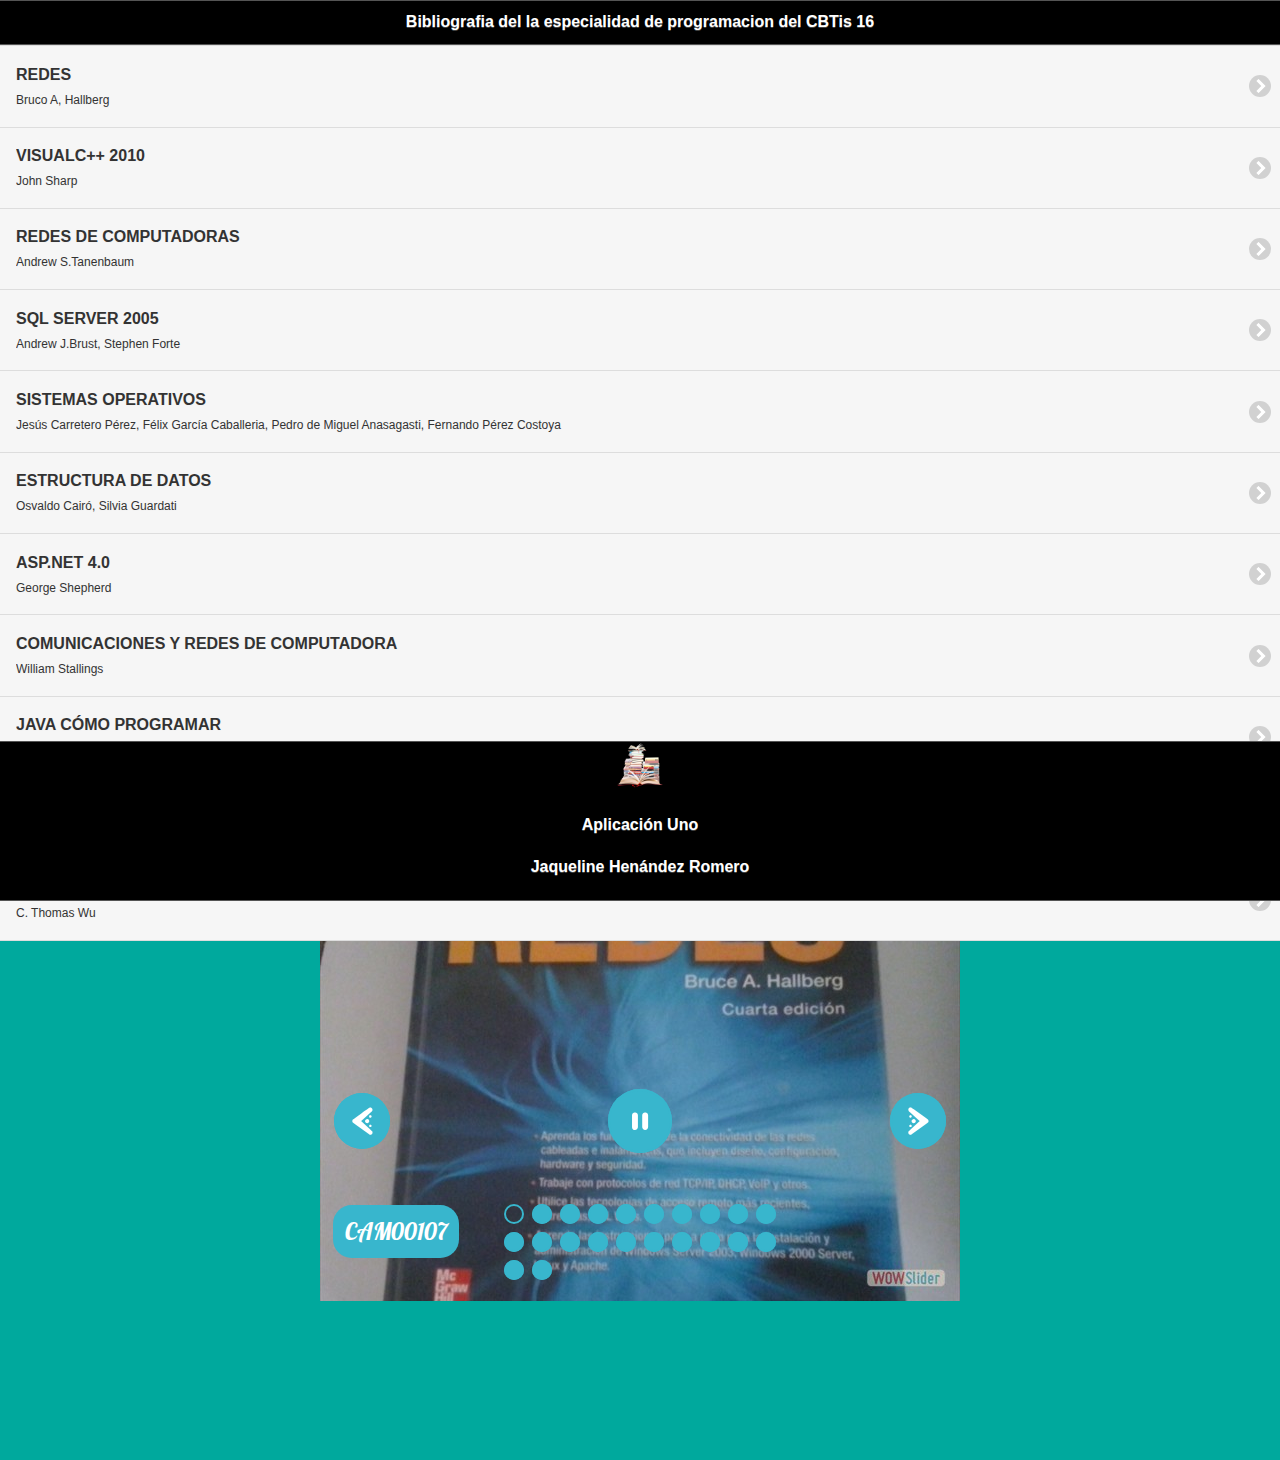
==== index.html @ 14a3d4c4 "subida1" ====
<!doctype html>
<html>
<head>
<meta charset="utf-8">
<title>Primera aplicación móvil</title>

  <!--grupo CSS-->
  <link rel="stylesheet" href="css/app3-tema.min.css">
  <link rel="stylesheet" href="css/jquery.mobile.icons-1.4.5.min.css"/>
  <link rel="stylesheet" href="css/jquery.mobile.structure-1.4.5.min.css"/>
  <!--grupo JavaScript-->
  <script src="js/jquery-1.11.2.min.js"></script>
  <script src="js/jquery.mobile-1.4.5.min.js"></script>
  <script src="js/acciones.is"></script>
  <script src="phonegap.js"></script>
  <script type="text/javascript">
function MM_swapImgRestore() { //v3.0
  var i,x,a=document.MM_sr; for(i=0;a&&i<a.length&&(x=a[i])&&x.oSrc;i++) x.src=x.oSrc;
}
function MM_preloadImages() { //v3.0
  var d=document; if(d.images){ if(!d.MM_p) d.MM_p=new Array();
    var i,j=d.MM_p.length,a=MM_preloadImages.arguments; for(i=0; i<a.length; i++)
    if (a[i].indexOf("#")!=0){ d.MM_p[j]=new Image; d.MM_p[j++].src=a[i];}}
}

function MM_findObj(n, d) { //v4.01
  var p,i,x;  if(!d) d=document; if((p=n.indexOf("?"))>0&&parent.frames.length) {
    d=parent.frames[n.substring(p+1)].document; n=n.substring(0,p);}
  if(!(x=d[n])&&d.all) x=d.all[n]; for (i=0;!x&&i<d.forms.length;i++) x=d.forms[i][n];
  for(i=0;!x&&d.layers&&i<d.layers.length;i++) x=MM_findObj(n,d.layers[i].document);
  if(!x && d.getElementById) x=d.getElementById(n); return x;
}

function MM_swapImage() { //v3.0
  var i,j=0,x,a=MM_swapImage.arguments; document.MM_sr=new Array; for(i=0;i<(a.length-2);i+=3)
   if ((x=MM_findObj(a[i]))!=null){document.MM_sr[j++]=x; if(!x.oSrc) x.oSrc=x.src; x.src=a[i+2];}
}
  </script>
  <!-- Start WOWSlider.com HEAD section -->
<link rel="stylesheet" type="text/css" href="engine1/style.css" />
<script type="text/javascript" src="engine1/jquery.js"></script>
<!-- End WOWSlider.com HEAD section -->
</head>

<body onLoad="MM_preloadImages('imagenes/CAM00130.jpg','imagenes/CAM00127.jpg','imagenes/CAM00129.jpg','imagenes/CAM00128.jpg','imagenes/CAM00125.jpg','imagenes/CAM00124.jpg','imagenes/CAM00119.jpg','imagenes/CAM00118.jpg','imagenes/CAM00121.jpg','imagenes/CAM00123.jpg','imagenes/CAM00120.jpg')">

   <div data-role="page" id="Principal" data-theme="a">
      <div data-role="header" data-add-back-btn="true"   data-back-btn-theme="b">
        <h1>Bibliografia del la especialidad de programacion del CBTis 16</h1>
      </div>
       <div>
       <ul data-role="listview"  data-theme="b" class="ui-listview ui-group-theme-b">
       <li class="ui-first-child  ui-last-child">
         <a href="#pagina1" class="ui-btn ui-btn-icon-right ui-icon-carat-r">
            <h2> REDES</h2>
            <p>Bruco A, Hallberg</p>
         </a>
         </li>                      
          <li class="ui-first-child ui-last-child">
           <a href="#pagina2" class="ui-btn ui-btn-icon-right ui-icon-carat-r">
             <h2>VISUALC++  2010</h2>
             <p>John Sharp</p>
           </a>
          </li>
          <li class="ui-first-child ui-last-child">
          <a href="#pagina3" class="ui-btn ui-btn-icon-right ui-icon-carat-r">
             <h2>REDES DE COMPUTADORAS</h2>
             <p>Andrew S.Tanenbaum</p>                                                                 
                                                                                                               </a>
          </li>
          <li class="ui-first-child ui-last-child">
           <a href="#pagina4" class="ui-btn ui-btn-icon-right ui-icon-carat-r">
             <h2>SQL SERVER 2005</h2>
             <p>Andrew J.Brust, Stephen Forte</p>
           </a>
          </li>
          <li class="ui-first-child ui-last-child">
           <a href="#pagina5" class="ui-btn ui-btn-icon-right ui-icon-carat-r">
             <h2>SISTEMAS OPERATIVOS</h2>
             <p>Jesús Carretero Pérez, Félix García Caballeria, Pedro de Miguel Anasagasti, Fernando Pérez Costoya</p>
           </a>
          </li>
          <li class="ui-first-child  ui-last-child">
         <a href="#pagina6" class="ui-btn ui-btn-icon-right ui-icon-carat-r">
            <h2>ESTRUCTURA DE DATOS</h2>
            <p>Osvaldo Cairó, Silvia Guardati</p>
          </a>
          <li class="ui-first-child  ui-last-child">
         <a href="#pagina7" class="ui-btn ui-btn-icon-right ui-icon-carat-r">
            <h2>ASP.NET 4.0</h2>
            <p>George Shepherd</p>
          </a>
          <li class="ui-first-child  ui-last-child">
         <a href="#pagina8" class="ui-btn ui-btn-icon-right ui-icon-carat-r">
            <h2>COMUNICACIONES Y REDES DE COMPUTADORA</h2>
            <p>William Stallings</p>
          </a>
          <li class="ui-first-child  ui-last-child">
         <a href="#pagina9" class="ui-btn ui-btn-icon-right ui-icon-carat-r">
            <h2>JAVA CÓMO PROGRAMAR</h2>
            <p>&nbsp;</p>
          </a>
          <li class="ui-first-child  ui-last-child">
         <a href="#pagina10" class="ui-btn ui-btn-icon-right ui-icon-carat-r">
            <h2>MANTENIMIENTO Y REPARACIÓN DE COMPUTADORA</h2>
            <p>&nbsp;</p>
          </a>
          <li class="ui-first-child  ui-last-child">
         <a href="#pagina11" class="ui-btn ui-btn-icon-right ui-icon-carat-r">
            <h2>PROGRAMACIÓN EN JAVA</h2>
            <p>C. Thomas Wu</p>
          </a>
         </ul>  
     </div>
     <div>
     <!-- Start WOWSlider.com BODY section -->
<div id="wowslider-container1">
<div class="ws_images"><ul>
		<li><img src="data1/images/cam00107.jpg" alt="CAM00107" title="CAM00107" id="wows1_0"/></li>
		<li><img src="data1/images/cam00130.jpg" alt="CAM00130" title="CAM00130" id="wows1_1"/></li>
		<li><img src="data1/images/cam00108.jpg" alt="CAM00108" title="CAM00108" id="wows1_2"/></li>
		<li><img src="data1/images/cam00127.jpg" alt="CAM00127" title="CAM00127" id="wows1_3"/></li>
		<li><img src="data1/images/cam00109.jpg" alt="CAM00109" title="CAM00109" id="wows1_4"/></li>
		<li><img src="data1/images/cam00129.jpg" alt="CAM00129" title="CAM00129" id="wows1_5"/></li>
		<li><img src="data1/images/cam00110.jpg" alt="CAM00110" title="CAM00110" id="wows1_6"/></li>
		<li><img src="data1/images/cam00128.jpg" alt="CAM00128" title="CAM00128" id="wows1_7"/></li>
		<li><img src="data1/images/cam00111.jpg" alt="CAM00111" title="CAM00111" id="wows1_8"/></li>
		<li><img src="data1/images/cam00125.jpg" alt="CAM00125" title="CAM00125" id="wows1_9"/></li>
		<li><img src="data1/images/cam00112.jpg" alt="CAM00112" title="CAM00112" id="wows1_10"/></li>
		<li><img src="data1/images/cam00119.jpg" alt="CAM00119" title="CAM00119" id="wows1_11"/></li>
		<li><img src="data1/images/cam00113.jpg" alt="CAM00113" title="CAM00113" id="wows1_12"/></li>
		<li><img src="data1/images/cam00124.jpg" alt="CAM00124" title="CAM00124" id="wows1_13"/></li>
		<li><img src="data1/images/cam00114.jpg" alt="CAM00114" title="CAM00114" id="wows1_14"/></li>
		<li><img src="data1/images/cam00120.jpg" alt="CAM00120" title="CAM00120" id="wows1_15"/></li>
		<li><img src="data1/images/cam00115.jpg" alt="CAM00115" title="CAM00115" id="wows1_16"/></li>
		<li><img src="data1/images/cam00118.jpg" alt="CAM00118" title="CAM00118" id="wows1_17"/></li>
		<li><img src="data1/images/cam00116.jpg" alt="CAM00116" title="CAM00116" id="wows1_18"/></li>
		<li><img src="data1/images/cam00121.jpg" alt="CAM00121" title="CAM00121" id="wows1_19"/></li>
		<li><a href="http://wowslider.com"><img src="data1/images/cam00117.jpg" alt="wowslider" title="CAM00117" id="wows1_20"/></a></li>
		<li><img src="data1/images/cam00123.jpg" alt="CAM00123" title="CAM00123" id="wows1_21"/></li>
	</ul></div>
	<div class="ws_bullets"><div>
		<a href="#" title="CAM00107"><span><img src="data1/tooltips/cam00107.jpg" alt="CAM00107"/>1</span></a>
		<a href="#" title="CAM00130"><span><img src="data1/tooltips/cam00130.jpg" alt="CAM00130"/>2</span></a>
		<a href="#" title="CAM00108"><span><img src="data1/tooltips/cam00108.jpg" alt="CAM00108"/>3</span></a>
		<a href="#" title="CAM00127"><span><img src="data1/tooltips/cam00127.jpg" alt="CAM00127"/>4</span></a>
		<a href="#" title="CAM00109"><span><img src="data1/tooltips/cam00109.jpg" alt="CAM00109"/>5</span></a>
		<a href="#" title="CAM00129"><span><img src="data1/tooltips/cam00129.jpg" alt="CAM00129"/>6</span></a>
		<a href="#" title="CAM00110"><span><img src="data1/tooltips/cam00110.jpg" alt="CAM00110"/>7</span></a>
		<a href="#" title="CAM00128"><span><img src="data1/tooltips/cam00128.jpg" alt="CAM00128"/>8</span></a>
		<a href="#" title="CAM00111"><span><img src="data1/tooltips/cam00111.jpg" alt="CAM00111"/>9</span></a>
		<a href="#" title="CAM00125"><span><img src="data1/tooltips/cam00125.jpg" alt="CAM00125"/>10</span></a>
		<a href="#" title="CAM00112"><span><img src="data1/tooltips/cam00112.jpg" alt="CAM00112"/>11</span></a>
		<a href="#" title="CAM00119"><span><img src="data1/tooltips/cam00119.jpg" alt="CAM00119"/>12</span></a>
		<a href="#" title="CAM00113"><span><img src="data1/tooltips/cam00113.jpg" alt="CAM00113"/>13</span></a>
		<a href="#" title="CAM00124"><span><img src="data1/tooltips/cam00124.jpg" alt="CAM00124"/>14</span></a>
		<a href="#" title="CAM00114"><span><img src="data1/tooltips/cam00114.jpg" alt="CAM00114"/>15</span></a>
		<a href="#" title="CAM00120"><span><img src="data1/tooltips/cam00120.jpg" alt="CAM00120"/>16</span></a>
		<a href="#" title="CAM00115"><span><img src="data1/tooltips/cam00115.jpg" alt="CAM00115"/>17</span></a>
		<a href="#" title="CAM00118"><span><img src="data1/tooltips/cam00118.jpg" alt="CAM00118"/>18</span></a>
		<a href="#" title="CAM00116"><span><img src="data1/tooltips/cam00116.jpg" alt="CAM00116"/>19</span></a>
		<a href="#" title="CAM00121"><span><img src="data1/tooltips/cam00121.jpg" alt="CAM00121"/>20</span></a>
		<a href="#" title="CAM00117"><span><img src="data1/tooltips/cam00117.jpg" alt="CAM00117"/>21</span></a>
		<a href="#" title="CAM00123"><span><img src="data1/tooltips/cam00123.jpg" alt="CAM00123"/>22</span></a>
	</div></div><div class="ws_script" style="position:absolute;left:-99%"><a href="http://wowslider.net">jquery slideshow</a> by WOWSlider.com v8.7</div>
<div class="ws_shadow"></div>
</div>	
<script type="text/javascript" src="engine1/wowslider.js"></script>
<script type="text/javascript" src="engine1/script.js"></script>
<!-- End WOWSlider.com BODY section -->
     </div>   
        <div data-role="footer" align="center" data-theme="a" data-position="fixed">
        <div>
           <img src="imagenes/logo.png" width="46" height="46">
        </div>
        <div>
           <h4> Aplicación Uno</h4>
           <H4> Jaqueline Henández Romero </H4>
        </div>
      </div>
</div>
<div data-role="page" id="pagina1" data-add-back-btn="true" data-theme="a">
        <div data-role="header" data-add-back-btn="true" data-back-btn-text="Regresar" data-add-back-btn-theme="b">
           <h1>LIBRO</h1>
        </div>
        <div data-role="content" align="center">
               <div data-role="main" class="ui-content"> 
      <div data-role="collapsible" data-content-theme="false">
        <h1>fundamentos de redes</h1>
        <div>
        <div>
             <blockquote>
               <p>
                 <a href="https://www.google.com.mx/url?sa=t&rct=j&q=&esrc=s&source=web&cd=1&cad=rja&uact=8&ved=0ahUKEwjZ97uI3ZDTAhWGKCYKHa1YB4wQFggaMAA&url=http%3A%2F%2Fcetis147.edu.mx%2Fmoodle3%2Fpluginfile.php%2F89%2Fmod_folder%2Fcontent%2F0%2FFundamentos%2520de%2520Redes.pdf%3Fforcedownload%3D1&usg=AFQjCNENh9RfuArMz8JcxTJky2XAH49J9A&bvm=bv.152174688,bs.1,d.eWE" target="self"><h1>descargar</h1></a>
               </p>
             </blockquote>
           </div>
            <div>
             <blockquote>
               <p>
                 <a href="https://www.casadellibro.com/libro-fundamentos-de-redes/9789701058961/1108282" target="self"><h1>comprarlo</h1></a>
               </p>
             </blockquote>
           </div>
           
          <center><a href="#" onMouseOut="MM_swapImgRestore()" onMouseOver="MM_swapImage('Image6','','imagenes/CAM00130.jpg',1)"><img src="imagenes/CAM00107.jpg" width="32%" height="41%" id="Image6"></a></center> </div>
         </div>
       </div>
      </div>
      <div>
        <p>Parte I<br>
          Fundamentos de la conectividad de redes<br>
          ▼ 1 El  negocio de la conectividad . . . . . . . . . . . . . . . . . . . . . . . . . .  . . . . . . 3<br>
          Conectividad de redes:<br>
          la perspectiva  corporativa ............................... 4<br>
          ¿Qué necesita su compañía? ........................... 4<br>
          Puestos de trabajo en la conectividad de las redes  .............. 6<br>
          Administrador de red ................................ 6<br>
          Ingeniero de redes .................................. 7<br>
          Arquitecto/diseñador de red .......................... 7<br>
          Otros puestos de trabajo relacionados con las redes ........  7<br>
          Ley Sarbanes-Oxley de 2002 ............................... 8<br>
          Resumen del capítulo .................................... 9<br>
          PRELIMINARES.indd ix 6/13/06 10:02:34 PM<br>
          Fundamentos de redes x<br>
          ▼ 2  Presentación de las bases . . . . . . . . .  . . . . . . . . . . . . . . . . . . . . . . . . . . . . . . 11<br>
          Bits, nibbles y bytes . . . . . . . . . . . . . . . . . . .  . . . . . . . . . . . . . . . . . . . . . . . 12<br>
          Comprensión de los números binarios . . . . . . . . . . . .  . . . . . . . . . . . 12<br>
          Otros sistemas de numeración importantes . . . . . . . . . .  . . . . . . . . 14<br>
          Terminología básica para describir las velocidades<br>
          en la conectividad de  redes . . . . . . . . . . . . . . . . . . . . . . . . . . . . . . . . 15<br>
          Resumen de capítulo . . . . . . . . . . . . . . . . . . . .  . . . . . . . . . . . . . . . . . . . . 16<br>
          ▼ 3 La  conectividad de redes ....................................... 17<br>
          Conociendo los tipos de relaciones entre las redes . . . . .  . . . . . . . . . . . . 18<br>
          Relaciones en una red de igual a igual . . . . . . . . . . .  . . . . . . . . . . . 18<br>
          Relaciones de red cliente/servidor . . . . . . . . . . . . .  . . . . . . . . . . . . 19<br>
          Comparación de las redes de igual a igual y las  cliente/servidor . . 20<br>
          Características de las redes . . . . . . . . . . . . . . . .  . . . . . . . . . . . . . . . . . . . 23<br>
          Compartición de archivos . . . . . . . . . . . . . . . . . .  . . . . . . . . . . . . . . 23<br>
          Compartición de impresoras . . . . . . . . . . . . . . . . .  . . . . . . . . . . . . 24<br>
          Servicios de aplicación . . . . . . . . . . . . . . . . . .  . . . . . . . . . . . . . . . . 25<br>
          Correo electrónico . . . . . . . . . . . . . . . . . . . . .  . . . . . . . . . . . . . . . . 25<br>
          Acceso remoto . . . . . . . . . . . . . . . . . . . . . . .  . . . . . . . . . . . . . . . . . 26<br>
          Redes de área amplia . . . . . . . . . . . . . . . . . . . .  . . . . . . . . . . . . . . . 27<br>
          Internet e intranet . . . . . . . . . . . . . . . . . . . .  . . . . . . . . . . . . . . . . . . 27<br>
          Seguridad de la red . . . . . . . . . . . . . . . . . . . .  . . . . . . . . . . . . . . . . . 28<br>
          El modelo de interconexión OSI . . . . . . . . . . . . . . .  . . . . . . . . . . . . . . . . 28<br>
          Capa física . . . . . . . . . . . . . . . . . . . . . . . .  . . . . . . . . . . . . . . . . . . . 30<br>
          Capa de enlace de datos . . . . . . . . . . . . . . . . . .  . . . . . . . . . . . . . . . 30<br>
          Capa de red . . . . . . . . . . . . . . . . . . . . . . . .  . . . . . . . . . . . . . . . . . . 30<br>
          Capa de transporte . . . . . . . . . . . . . . . . . . . . .  . . . . . . . . . . . . . . . . 31<br>
          Capa de sesión . . . . . . . . . . . . . . . . . . . . . . .  . . . . . . . . . . . . . . . . . 31<br>
          Capa de presentación . . . . . . . . . . . . . . . . . . . .  . . . . . . . . . . . . . . . 31<br>
          Capa de aplicación . . . . . . . . . . . . . . . . . . . . .  . . . . . . . . . . . . . . . . 31<br>
          Cómo viajan los datos a través<br>
          de las capas del  modelo OSI . . . . . . . . . . . . . . . . . . . . . . . . . . . . 32<br>
          Componentes de hardware de la red . . . . . . . . . . . . .  . . . . . . . . . . . . . . 32<br>
          Servidores . . . . . . . . . . . . . . . . . . . . . . . . .  . . . . . . . . . . . . . . . . . . . 32<br>
          Concentradores, ruteadores y switches . . . . . . . . . . .  . . . . . . . . . . 33<br>
          Plantas de cable y de cableado . . . . . . . . . . . . . . .  . . . . . . . . . . . . . 35<br>
          Hardware de las estaciones de trabajo . . . . . . . . . . .  . . . . . . . . . . . 36<br>
          Resumen del capítulo . . . . . . . . . . . . . . . . . . . .  . . . . . . . . . . . . . . . . . . . 37<br>
          ▼ 4  Cableado de las redes ......................................... 39<br>
          Topologías del cableado . . . . . . . . . . . . . . . . . .  . . . . . . . . . . . . . . . . . . . 40<br>
          Topología bus . . . . . . . . . . . . . . . . . . . . . . .  . . . . . . . . . . . . . . . . . . 41<br>
          Topología estrella . . . . . . . . . . . . . . . . . . . . .  . . . . . . . . . . . . . . . . . 43<br>
          Topología anillo . . . . . . . . . . . . . . . . . . . . . .  . . . . . . . . . . . . . . . . . 46<br>
          PRELIMINARES.indd x 6/13/06 10:02:35 PM<br>
          xi<br>
          Comparación de la topología anillo con las topologías  estrella y bus 46<br>
          Desmitifi cación del cableado de las redes . . . . . . . . .  . . . . . . . . . . . . . . 48<br>
          Tipos básicos de cable . . . . . . . . . . . . . . . . . . .  . . . . . . . . . . . . . . 49<br>
          Cableado con par trenzado: el rey de los cables de red . . .  . . . . . 50<br>
          Cable coaxial . . . . . . . . . . . . . . . . . . . . . . .  . . . . . . . . . . . . . . . . . . 54<br>
          Instalación y mantenimiento del cableado de la red . . . . .  . . . . . . . . . . 56<br>
          Selección del proveedor del cableado . . . . . . . . . . . .  . . . . . . . . . . 57<br>
          Resolución de los problemas de cableado . . . . . . . . . .  . . . . . . . . 58<br>
          Resumen del capítulo . . . . . . . . . . . . . . . . . . . .  . . . . . . . . . . . . . . . . . . 60<br>
          ▼ 5  Conectividad de redes domésticas  ................................ 61<br>
          Benefi cios de la conectividad de redes domésticas . . . . .  . . . . . . . . . . . 62<br>
          Selección de una tecnología para una red doméstica . . . . .  . . . . . . . . . 63<br>
          Hardware estándar de red . . . . . . . . . . . . . . . . . .  . . . . . . . . . . . . 63<br>
          Inalámbrica u otras opciones de conectividad de redes . . .  . . . . . 64<br>
          Resumen del capítulo . . . . . . . . . . . . . . . . . . . .  . . . . . . . . . . . . . . . . . . 65<br>
          ▼ 6  Comprensión del hardware de las redes  ............................ 67<br>
          Dirigiendo el tráfi co de la red . . . . . . . . . . . . . .  . . . . . . . . . . . . . . . . . . 68<br>
          Repetidores . . . . . . . . . . . . . . . . . . . . . . . .  . . . . . . . . . . . . . . . . . 69<br>
          Hubs y concentradores . . . . . . . . . . . . . . . . . . .  . . . . . . . . . . . . . . 69<br>
          Switches . . . . . . . . . . . . . . . . . . . . . . . . . .  . . . . . . . . . . . . . . . . . . 71<br>
          Puentes . . . . . . . . . . . . . . . . . . . . . . . . . .  . . . . . . . . . . . . . . . . . . . 74<br>
          Ruteadores . . . . . . . . . . . . . . . . . . . . . . . . .  . . . . . . . . . . . . . . . . . 74<br>
          Compuertas . . . . . . . . . . . . . . . . . . . . . . . . .  . . . . . . . . . . . . . . . . 75<br>
          Protección de una red contra fi rewalls . . . . . . . . . .  . . . . . . . . . . . . . . . 76<br>
          Conexión de dispositivos RS-232 con módems de corto alcance  . . . . . . 77<br>
          Resumen del capítulo . . . . . . . . . . . . . . . . . . . .  . . . . . . . . . . . . . . . . . . 78<br>
          ▼ 7  Conexiones entre WAN ....................................... 79<br>
          Determinación de las necesidades de la WAN . . . . . . . . .  . . . . . . . . . . 80<br>
          Análisis de los requerimientos . . . . . . . . . . . . . . .  . . . . . . . . . . . . 81<br>
          ¿Conmutado o dedicado? . . . . . . . . . . . . . . . . . . .  . . . . . . . . . . . . 81<br>
          ¿Privado o público? . . . . . . . . . . . . . . . . . . . .  . . . . . . . . . . . . . . . 82<br>
          Tipos de conexión de la WAN . . . . . . . . . . . . . . . .  . . . . . . . . . . . . . . . . 83<br>
          Servicio telefónico convencional (POTS) . . . . . . . . . .  . . . . . . . . . 84<br>
          Red digital de servicios integrados (ISDN) . . . . . . . . .  . . . . . . . . . 84<br>
          Línea digital de suscriptor (DSL) . . . . . . . . . . . . .  . . . . . . . . . . . . 86<br>
          Conexiones T-1/T-3 (DS1/DS3) . . . . . . . . . . . . . . . .  . . . . . . . . . . 88<br>
          Modo de transferencia asíncrona (ATM) . . . . . . . . . . .  . . . . . . . . 88<br>
          X.25 . . . . . . . . . . . . . . . . . . . . . . . . . . . .  . . . . . . . . . . . . . . . . . . . . 89<br>
          Resumen del capítulo . . . . . . . . . . . . . . . . . . . .  . . . . . . . . . . . . . . . . . . 89<br>
          Contenido<br>
          PRELIMINARES.indd xi 6/13/06 10:02:35 PM<br>
          Fundamentos de redes xii<br>
          ▼ 8  Protocolos de conectividad de redes .............................. 91<br>
          Comprensión de TCP y UDP . . . . . . . . . . . . . . . . . .  . . . . . . . . . . . . . . . 92<br>
          Puertos TCP y UDP . . . . . . . . . . . . . . . . . . . . .  . . . . . . . . . . . . . . 93<br>
          Paquetes IP y direccionamiento IP . . . . . . . . . . . . .  . . . . . . . . . . . 94<br>
          Subredes IP . . . . . . . . . . . . . . . . . . . . . . . .  . . . . . . . . . . . . . . . . . . 98<br>
          Máscaras de subred . . . . . . . . . . . . . . . . . . . . .  . . . . . . . . . . . . . . 98<br>
          Comprensión de otros protocolos de Internet . . . . . . . .  . . . . . . . . . . . 100<br>
          Sistema de nombres de dominio . . . . . . . . . . . . . . .  . . . . . . . . . . 101<br>
          Protocolo dinámico de confi guración del host (DHCP) . . . .  . . . 102<br>
          Protocolo de transferencia de hipertexto (HTTP) . . . . . .  . . . . . . 103<br>
          Protocolo de transferencia de archivos (FTP) . . . . . . . .  . . . . . . . 103<br>
          Protocolo de transferencia Netnews (NNTP) . . . . . . . . .  . . . . . 104<br>
          Telnet . . . . . . . . . . . . . . . . . . . . . . . . . . .  . . . . . . . . . . . . . . . . . . 105<br>
          Protocolo simple de transferencia de correo (SMTP) . . . . .  . . . . 105<br>
          Voz sobre IP (VoIP) . . . . . . . . . . . . . . . . . . . .  . . . . . . . . . . . . . . . 105<br>
          Comparación de los protocolos propietarios importantes . . .  . . . . . . 108<br>
          IPX/SPX de Novell . . . . . . . . . . . . . . . . . . . . .  . . . . . . . . . . . . . . 108<br>
          Protocolos NetBIOS y NetBEUI . . . . . . . . . . . . . . . .  . . . . . . . . . 109<br>
          AppleTalk . . . . . . . . . . . . . . . . . . . . . . . . .  . . . . . . . . . . . . . . . . . 109<br>
          Resumen del capítulo . . . . . . . . . . . . . . . . . . . .  . . . . . . . . . . . . . . . . . 110<br>
          ▼ 9  Servicios de directorio ........................................ 111<br>
          ¿Qué es un servicio de directorio? . . . . . . . . . . . . .  . . . . . . . . . . . . . . 112<br>
          Bosques, árboles, raíces y hojas . . . . . . . . . . . . . .  . . . . . . . . . . . 114<br>
          Departamento del departamento de redundancia . . . . . . . .  . . . 115<br>
          Servicios específi cos de directorio . . . . . . . . . . . .  . . . . . . . . . . . . . . . . 116<br>
          eDirectory . . . . . . . . . . . . . . . . . . . . . . . . .  . . . . . . . . . . . . . . . . . 117<br>
          Dominios Windows NT . . . . . . . . . . . . . . . . . . . .  . . . . . . . . . . . 117<br>
          Directorio activo . . . . . . . . . . . . . . . . . . . . .  . . . . . . . . . . . . . . . . 118<br>
          X.500 . . . . . . . . . . . . . . . . . . . . . . . . . . .  . . . . . . . . . . . . . . . . . . . 119<br>
          LDAP . . . . . . . . . . . . . . . . . . . . . . . . . . . .  . . . . . . . . . . . . . . . . . 119<br>
          Resumen del capítulo . . . . . . . . . . . . . . . . . . . .  . . . . . . . . . . . . . . . . . 121<br>
          ▼ 10  Conexiones a larga distancia: acceso remoto a redes .................. 123<br>
          Clasifi car a los usuarios remotos . . . . . . . . . . . . .  . . . . . . . . . . . . . . . . 124<br>
          Determinar las necesidades de acceso remoto . . . . . . . .  . . . . . . . . . . . 128<br>
          Aprender las tecnologías del acceso remoto . . . . . . . . .  . . . . . . . . . . . 130<br>
          Nodo remoto en comparación con control remoto . . . . . . .  . . . . 130<br>
          Módem o no módem, ésa es la pregunta . . . . . . . . . . . .  . . . . . . . . 132<br>
          Redes privadas virtuales . . . . . . . . . . . . . . . . . .  . . . . . . . . . . . . . 135<br>
          Resumen del capítulo . . . . . . . . . . . . . . . . . . . .  . . . . . . . . . . . . . . . . . 141<br>
          PRELIMINARES.indd xii 6/13/06 10:02:36 PM<br>
          xiii<br>
          ▼ 11  Asegurando su red ......................................... 143<br>
          Comprender la seguridad interna . . . . . . . . . . . . . .  . . . . . . . . . . . . . . 145<br>
          Seguridad de las cuentas . . . . . . . . . . . . . . . . . .  . . . . . . . . . . . . 146<br>
          Permisos de archivo y de directorio . . . . . . . . . . . .  . . . . . . . . . . 149<br>
          Prácticas y educación del usuario . . . . . . . . . . . . .  . . . . . . . . . . . 150<br>
          Comprender las amenazas externas . . . . . . . . . . . . . .  . . . . . . . . . . . . 151<br>
          Amenazas en la puerta de enfrente . . . . . . . . . . . . .  . . . . . . . . . 152<br>
          Amenazas en la puerta de atrás . . . . . . . . . . . . . . .  . . . . . . . . . . 154<br>
          Amenazas de negación del servicio . . . . . . . . . . . . .  . . . . . . . . . 155<br>
          Virus y otro software malicioso . . . . . . . . . . . . . .  . . . . . . . . . . . . . . . . 156<br>
          Resumen del capítulo . . . . . . . . . . . . . . . . . . . .  . . . . . . . . . . . . . . . . . 157<br>
          ▼ 12  Restablecimiento de los desastres de la red ........................ 159<br>
          Notas desde el lugar de los hechos: la ciudad de Seattle . .  . . . . . . . . . 160<br>
          Planes de restablecimiento en caso de desastres . . . . . .  . . . . . . . . . . . 164<br>
          Análisis de necesidades . . . . . . . . . . . . . . . . . .  . . . . . . . . . . . . . 164<br>
          Escenarios de desastres . . . . . . . . . . . . . . . . . .  . . . . . . . . . . . . . 165<br>
          Comunicación . . . . . . . . . . . . . . . . . . . . . . . .  . . . . . . . . . . . . . . . 167<br>
          Almacenamiento fuera del sitio . . . . . . . . . . . . . . .  . . . . . . . . . . 168<br>
          Componentes críticos de la reconstrucción . . . . . . . . .  . . . . . . . 168<br>
          Respaldo y restablecimiento de la red . . . . . . . . . . .  . . . . . . . . . . . . . . 169<br>
          Evaluación de las necesidades . . . . . . . . . . . . . . .  . . . . . . . . . . . 169<br>
          Adquisición de tecnologías y medios de respaldo . . . . . .  . . . . . 170<br>
          Selección de las estrategias de respaldo . . . . . . . . . .  . . . . . . . . . 172<br>
          Resumen del capítulo . . . . . . . . . . . . . . . . . . . .  . . . . . . . . . . . . . . . . . 176<br>
          ▼ 13  Servidores de red: todo lo que quería saber,<br>
          pero temía preguntar  ...................................... 177<br>
          Diferencias entre un servidor y una estación de trabajo . .  . . . . . . . . . 178<br>
          Procesadores de servidor . . . . . . . . . . . . . . . . . .  . . . . . . . . . . . . 178<br>
          Capacidades de bus . . . . . . . . . . . . . . . . . . . . .  . . . . . . . . . . . . . 181<br>
          RAM . . . . . . . . . . . . . . . . . . . . . . . . . . . .  . . . . . . . . . . . . . . . . . . 182<br>
          Subsistemas del disco . . . . . . . . . . . . . . . . . . .  . . . . . . . . . . . . . 183<br>
          Supervisión del estado del servidor . . . . . . . . . . . .  . . . . . . . . . . 189<br>
          Componentes intercambiables . . . . . . . . . . . . . . . .  . . . . . . . . . . 190<br>
          Selección de servidores para Windows y Netware . . . . . . .  . . . . . . . . 190<br>
          Defi nición de las necesidades . . . . . . . . . . . . . . .  . . . . . . . . . . . . 190<br>
          Selección del servidor . . . . . . . . . . . . . . . . . . .  . . . . . . . . . . . . . 192<br>
          Compra del sistema . . . . . . . . . . . . . . . . . . . . .  . . . . . . . . . . . . . 194<br>
          Instalación de los servidores . . . . . . . . . . . . . . .  . . . . . . . . . . . . 195<br>
          Mantenimiento y reparación de servidores . . . . . . . . . .  . . . . . . . . . . . 196<br>
          Resumen del capítulo . . . . . . . . . . . . . . . . . . . .  . . . . . . . . . . . . . . . . . 198<br>
          Contenido<br>
          PRELIMINARES.indd xiii 6/13/06 10:02:36 PM<br>
          Fundamentos de redes xiv<br>
          ▼ 14  Compra y administración de computadoras cliente  ..................... 199<br>
          Selección de las computadoras de escritorio . . . . . . . .  . . . . . . . . . . . . . 200<br>
          Plataformas de escritorio . . . . . . . . . . . . . . . . .  . . . . . . . . . . . . . . 200<br>
          Confi abilidad y servicio . . . . . . . . . . . . . . . . .  . . . . . . . . . . . . . . . 203<br>
          Precio y desempeño . . . . . . . . . . . . . . . . . . . . .  . . . . . . . . . . . . . . 205<br>
          Requerimientos de las estaciones de trabajo de la red . . .  . . . . . . . . . . 206<br>
          Hardware de las estaciones de trabajo de la red . . . . . .  . . . . . . . . 206<br>
          Software de las estaciones de trabajo de la red . . . . . .  . . . . . . . . . 207<br>
          Resumen del capítulo . . . . . . . . . . . . . . . . . . . .  . . . . . . . . . . . . . . . . . . 210<br>
          Parte II<br>
          Conocimiento por medio de la práctica<br>
          ▼ 15  Diseño de una red  ........................................... 213<br>
          Evaluación de las necesidades de la red . . . . . . . . . .  . . . . . . . . . . . . . . 215<br>
          Aplicaciones . . . . . . . . . . . . . . . . . . . . . . . .  . . . . . . . . . . . . . . . . . 216<br>
          Usuarios . . . . . . . . . . . . . . . . . . . . . . . . . .  . . . . . . . . . . . . . . . . . . 218<br>
          Servicios de red . . . . . . . . . . . . . . . . . . . . . .  . . . . . . . . . . . . . . . . 219<br>
          Seguridad y protección . . . . . . . . . . . . . . . . . . .  . . . . . . . . . . . . . . 220<br>
          Planeación de la capacidad y el crecimiento . . . . . . . .  . . . . . . . . . 221<br>
          Satisfacción de las necesidades de la red . . . . . . . . .  . . . . . . . . . . . . . . . 222<br>
          Selección del tipo de red . . . . . . . . . . . . . . . . .  . . . . . . . . . . . . . . . 222<br>
          Selección de la estructura de la red . . . . . . . . . . . .  . . . . . . . . . . . 223<br>
          Selección de los servidores . . . . . . . . . . . . . . . .  . . . . . . . . . . . . . . 224<br>
          Resumen del capítulo . . . . . . . . . . . . . . . . . . . .  . . . . . . . . . . . . . . . . . . 225<br>
          ▼ 16  Instalación y configuración  de Windows 2000 Server ................... 227<br>
          Las versiones de Windows 2000 . . . . . . . . . . . . . . .  . . . . . . . . . . . . . . . 228<br>
          Preparación de la instalación . . . . . . . . . . . . . . .  . . . . . . . . . . . . . . . . . 229<br>
          Verifi cación de la compatibilidad del hardware . . . . . .  . . . . . . . . 230<br>
          Verifi cación de la confi guración del hardware . . . . . .  . . . . . . . . . 230<br>
          Prueba del hardware del servidor . . . . . . . . . . . . . .  . . . . . . . . . . 232<br>
          Reconocimiento del servidor antes de<br>
          implantar una mejora  en el sitio . . . . . . . . . . . . . . . . . . . . . . . . 233<br>
          Toma de decisiones en la etapa de la preinstalación . . . .  . . . . . . . 233<br>
          ¡Espere! ¡Respalde antes de actualizar! . . . . . . . . . .  . . . . . . . . . . 236<br>
          Instalación del Windows 2000 Server . . . . . . . . . . . .  . . . . . . . . . . . . . . 236<br>
          Ejecución del programa de instalación de<br>
          Windows 2000 Server . . . . . . . . . . . . . . . . . . . .  . . . . . . . . . . . . . 236<br>
          Instalación de Windows 2000 Server . . . . . . . . . . . . .  . . . . . . . . . . . . . 240<br>
          Fin de la instalación de Windows 2000 Server . . . . . . . .  . . . . . . . 242<br>
          Confi guración de un servidor cliente . . . . . . . . . . .  . . . . . . . . . . . . . . . 246<br>
          Creación de una cuenta de usuario . . . . . . . . . . . . .  . . . . . . . . . . 246<br>
          Creación de un fólder compartido . . . . . . . . . . . . . .  . . . . . . . . . . 248<br>
          Confi guración de un cliente Windows 9x para acceder<br>
          al servidor . . . . .  . . . . . . . . . . . . . . . . . . . . . . . . . . . . . . . . . . . 249<br>
          PRELIMINARES.indd xiv 6/13/06 10:02:37 PM<br>
          xv<br>
          Prueba de la conexión del cliente . . . . . . . . . . . . .  . . . . . . . . . . . 251<br>
          Resumen del capítulo . . . . . . . . . . . . . . . . . . . .  . . . . . . . . . . . . . . . . . 252<br>
          ▼ 17  Administración de Windows 2000 Server: los  fundamentos .............. 253<br>
          Comentarios sobre la seguridad de las redes . . . . . . . .  . . . . . . . . . . . 254<br>
          Trabajo con cuentas de usuario . . . . . . . . . . . . . . .  . . . . . . . . . . . . . . . 255<br>
          Adición de un usuario . . . . . . . . . . . . . . . . . . .  . . . . . . . . . . . . . 256<br>
          Modifi cación de una cuenta de usuario . . . . . . . . . . .  . . . . . . . . 258<br>
          Eliminación o inhabilitación de una cuenta de usuario . . .  . . . . 263<br>
          Trabajo con grupos de seguridad Windows 2000 . . . . . . . .  . . . . . . . . 263<br>
          Creación de grupos . . . . . . . . . . . . . . . . . . . . .  . . . . . . . . . . . . . . 264<br>
          Mantenimiento de los miembros de los grupos . . . . . . . .  . . . . . 267<br>
          Trabajo con comparticiones . . . . . . . . . . . . . . . . .  . . . . . . . . . . . . . . . . 268<br>
          Comprensión de la seguridad de la compartición . . . . . . .  . . . . 268<br>
          Creación de comparticiones . . . . . . . . . . . . . . . . .  . . . . . . . . . . . . . . . 270<br>
          Exploración de los controladores . . . . . . . . . . . . . .  . . . . . . . . . . 272<br>
          Administración de las comparticiones de impresora . . . . .  . . . . . . . . 273<br>
          Confi guración de una impresora de red . . . . . . . . . . .  . . . . . . . . . . . . 274<br>
          Trabajo con el respaldo de Windows 2000 . . . . . . . . . .  . . . . . . . . . . . 278<br>
          Utilización del software de respaldo<br>
          de Windows 2000  Server . . . . . . . . . . . . . . . . . . . . . . . . . . . . . 281<br>
          Resumen del capítulo . . . . . . . . . . . . . . . . . . . .  . . . . . . . . . . . . . . . . . 285<br>
          ▼ 18  Otros servicios de Windows 2000 Server .......................... 287<br>
          Exploración del Protocolo de confi guración dinámica del<br>
          anfi trión (DHCP) . .  . . . . . . . . . . . . . . . . . . . . . . . . . . . . . . . . . . . . 288<br>
          Investigación del Sistema de nombre de dominio (DNS) . . . .  . . . . . . 289<br>
          Comparación del Servicio de acceso remoto (RAS) y el RRAS .  . . . . . 291<br>
          Exploración del Servidor de información de Internet (IIS) .  . . . . . . . . 293<br>
          Empleo de servicios de grupo . . . . . . . . . . . . . . . .  . . . . . . . . . . . . . . 294<br>
          Servicios de terminal de Windows . . . . . . . . . . . . . .  . . . . . . . . . . . . . 294<br>
          Resumen del capítulo . . . . . . . . . . . . . . . . . . . .  . . . . . . . . . . . . . . . . . 296<br>
          ▼ 19  Windows Server 2003 ....................................... 297<br>
          Las nuevas características de<br>
          Windows Server 2003  de Microsoft . . . . . . . . . . . . . . . . . . . . . . . . . 298<br>
          Ediciones de Windows Server 2003 . . . . . . . . . . . . . .  . . . . . . . . 298<br>
          Características nuevas y mejoradas en Windows Server 2003 .  . 299<br>
          Ilustración de las características de Windows Server 2003 .  . . . . . . . . 302<br>
          Tareas del servidor . . . . . . . . . . . . . . . . . . . .  . . . . . . . . . . . . . . . 302<br>
          Administración de la web . . . . . . . . . . . . . . . . . .  . . . . . . . . . . . . 303<br>
          Copias de sombra del volumen . . . . . . . . . . . . . . . .  . . . . . . . . . 304<br>
          Mejoras en los respaldos . . . . . . . . . . . . . . . . . .  . . . . . . . . . . . . . 305<br>
          Firewall de conexión a Internet . . . . . . . . . . . . . .  . . . . . . . . . . . . 306<br>
          Resumen del capítulo . . . . . . . . . . . . . . . . . . . .  . . . . . . . . . . . . . . . . . . . 309<br>
          Contenido<br>
          PRELIMINARES.indd xv 6/13/06 10:02:37 PM<br>
          Fundamentos de redes xvi<br>
          ▼ 20  Instalación de Windows Server 2003  ............................. 311<br>
          El hardware adecuado . . . . . . . . . . . . . . . . . . . .  . . . . . . . . . . . . . . . . . 312<br>
          Preparar la computadora del servidor . . . . . . . . . . . .  . . . . . . . . . . . . 313<br>
          Instalación de Windows Server 2003 . . . . . . . . . . . . .  . . . . . . . . . . . . . 314<br>
          Resumen del capítulo . . . . . . . . . . . . . . . . . . . .  . . . . . . . . . . . . . . . . . 323<br>
          ▼ 21  Configuración de Windows Server 2003  ........................... 325<br>
          Crear un controlador de dominio . . . . . . . . . . . . . .  . . . . . . . . . . . . . . 327<br>
          Agregar las tareas DHCP y WINS . . . . . . . . . . . . . . .  . . . . . . . . . . . . 334<br>
          Agregar tareas de servidor de archivo y servidor de  impresión . . . . 338<br>
          Agregar la administración basada en la web . . . . . . . . .  . . . . . . . . . . 340<br>
          Resumen del capítulo . . . . . . . . . . . . . . . . . . . .  . . . . . . . . . . . . . . . . . 342<br>
          ▼ 22  Instalación de Linux con una configuración de servidor ................. 343<br>
          Confi gurar el hardware de la computadora para Linux . . . .  . . . . . . . 344<br>
          Hardware . . . . . . . . . . . . . . . . . . . . . . . . . .  . . . . . . . . . . . . . . . . 345<br>
          Diseño del servidor . . . . . . . . . . . . . . . . . . . .  . . . . . . . . . . . . . . . 345<br>
          Tiempo de operación . . . . . . . . . . . . . . . . . . . .  . . . . . . . . . . . . . 346<br>
          Problemas en el doble arranque . . . . . . . . . . . . . . .  . . . . . . . . . . 346<br>
          Métodos de instalación . . . . . . . . . . . . . . . . . . .  . . . . . . . . . . . . 347<br>
          Si no llegara a funcionar bien . . . . . . . . . . . . . . .  . . . . . . . . . . . . . . 347<br>
          Instalación del Linux Red Hat . . . . . . . . . . . . . . .  . . . . . . . . . . . . . . . 348<br>
          Crear un disco de arranque . . . . . . . . . . . . . . . . .  . . . . . . . . . . . 349<br>
          Comenzar la instalación . . . . . . . . . . . . . . . . . .  . . . . . . . . . . . . . 349<br>
          Resumen del capítulo . . . . . . . . . . . . . . . . . . . .  . . . . . . . . . . . . . . . . . 367<br>
          ▼ 23  Introducción a la administración de los sistemas Linux ................. 369<br>
          Confi guración de Red Hat Linux ES . . . . . . . . . . . . .  . . . . . . . . . . . . . 370<br>
          Administración de los usuarios . . . . . . . . . . . . . . .  . . . . . . . . . . . . . . . 371<br>
          Cambio de la contraseña del directorio raíz . . . . . . . .  . . . . . . . . . . . . 374<br>
          Confi guración de los parámetros normales de la red . . . .  . . . . . . . . . 375<br>
          Cambio de su dirección IP . . . . . . . . . . . . . . . . .  . . . . . . . . . . . . 375<br>
          Archivo/etc/hosts . . . . . . . . . . . . . . . . . . . . .  . . . . . . . . . . . . . . . 376<br>
          Cambio de la confi guración del cliente DNS . . . . . . . .  . . . . . . . 377<br>
          Fundamentos de la línea de comandos de Linux . . . . . . . .  . . . . . . . . 378<br>
          Variables de ambiente . . . . . . . . . . . . . . . . . . .  . . . . . . . . . . . . . 379<br>
          Diferencias entre líneas de comandos . . . . . . . . . . . .  . . . . . . . . 381<br>
          Herramientas para documentar . . . . . . . . . . . . . . . .  . . . . . . . . . 382<br>
          Listas, propiedad y permisos de los archivos . . . . . . . .  . . . . . . 384<br>
          Administración y manipulación de archivos . . . . . . . . .  . . . . . . 389<br>
          Manipulación del proceso . . . . . . . . . . . . . . . . . .  . . . . . . . . . . . 399<br>
          Herramientas misceláneas . . . . . . . . . . . . . . . . . .  . . . . . . . . . . . 403<br>
          Resumen del capítulo . . . . . . . . . . . . . . . . . . . .  . . . . . . . . . . . . . . . . . 405<br>
          PRELIMINARES.indd xvi 6/13/06 10:02:38 PM<br>
          xvii<br>
          ▼ 24  Configuración de un servidor web Linux con  Apache ................... 407<br>
          Panorama del servidor Apache . . . . . . . . . . . . . . . .  . . . . . . . . . . . . . 408<br>
          Instalación del web server Apache . . . . . . . . . . . . .  . . . . . . . . . . . . . . 409<br>
          Administración de un servidor web Apache . . . . . . . . . .  . . . . . . . . . . 412<br>
          Detención y arranque de Apache . . . . . . . . . . . . . . .  . . . . . . . . . 412<br>
          Cambio de la confi guración de Apache . . . . . . . . . . .  . . . . . . . . 412<br>
          Publicación de páginas web . . . . . . . . . . . . . . . . .  . . . . . . . . . . . 413<br>
          Resumen del capítulo . . . . . . . . . . . . . . . . . . . .  . . . . . . . . . . . . . . . . . 413</p>
      </div>
      <div data-role="footer" data-theme="a" data-position="fixed">
         <h4> Aplicación tres, JHR</h4>
      </div>
</div>
   
<div data-role="page" id="pagina2" data-add-back-btn="true" data-theme="a">
        <div data-role="header" data-add-back-btn="true" data-back-btn-text="Regresar" data-add-back-btn-theme="b">
           <h1>LIBRO</h1>
        </div>
        <div data-role="content" align="center">
               <div data-role="main" class="ui-content"> 
      <div data-role="collapsible" data-content-theme="false">
        <h1>Visual C# 2010</h1>
        <div>
          <center>
          <div>
          <div>
             <blockquote>
               <p>
                 <a href="https://www.amazon.es/Visual-C-2010-Paso/dp/8441528241" target="self"><h1>comprarlo</h1></a>
               </p>
             </blockquote>
           </div>
           <div>
             <blockquote>
               <p>
                 <a href="https://www.fiuxy.co/ebooks-gratis/3917922-libros-de-programacion-y-varios-descargar-pdf-gratis-mega.html" target="self"><h1>descargarlo</h1></a>
               </p>
             </blockquote>
           </div>
          </div>
            <a href="#" onMouseOut="MM_swapImgRestore()" onMouseOver="MM_swapImage('Image3','','imagenes/CAM00127.jpg',1)"><img src="imagenes/CAM00108.jpg" width="32%" height="41%" id="Image3"></a>
          </center> 
        </div>
         </div>
       </div>
      </div>
      <div>
        <p>1. Antecedentes sobre C#</p>
        <p><br>
        2. El entorno de desarrollo de C#</p>
        <p><br>
        3. Introducción a los gráficos</p>
        <p><br>
        4. Variables y cálculos</p>
        <p><br>
        5. Métodos y argumentos</p>
        <p><br>
        6. Uso de los objetos</p>
        <p><br>
        7. Selección</p>
        <p><br>
        8. Repetición</p>
        <p><br>
        9. Depuración</p>
        <p><br>
        10. Creación de clases</p>
        <p><br>
        11. Herencia</p>
        <p><br>
        12. Cálculos</p>
        <p><br>
        13. Estructuras de datos: cuadros de lista y listas</p>
        <p><br>
        14. Arreglos</p>
        <p><br>
        15. Arreglos bidimensionales (matrices)</p>
        <p><br>
        16. Manipulación de cadenas de caracteres</p>
        <p><br>
        17. Excepciones</p>
        <p><br>
        18. Archivos</p>
        <p><br>
        19. Programas de consola</p>
        <p><br>
        20. El diseño orientado a objetos</p>
        <p><br>
        21. Estilo de programación</p>
        <p><br>
        22. La fase de pruebas</p>
        <p><br>
        23. Interfaces</p>
        <p><br>
      24. Polimorfismo</p>
      </div>
      <div data-role="footer" data-theme="a" data-position="fixed">
         <h4> Aplicación uno, JHR</h4>
      </div>
</div>
<div data-role="page" id="pagina3" data-add-back-btn="true" data-theme="a">
        <div data-role="header" data-add-back-btn="true" data-back-btn-text="Regresar" data-add-back-btn-theme="b">
           <h1>LIBRO</h1>
        </div>
        <div data-role="content" align="center">
               <div data-role="main" class="ui-content"> 
      <div data-role="collapsible" data-content-theme="false">
        <h1>Redes de Computadoras</h1>
        <div>
        <div>
             <blockquote>
               <p>
                 <a href="https://mx.casadellibro.com/libro-redes-de-computadoras-4-ed/9789702601623/918118" target="self"><h1>comprarlo</h1></a>
               </p>
             </blockquote>
           </div>
           <div>
             <blockquote>
               <p>
                 <a href="http://aprenderesfacilito.blogspot.mx/2014/04/redes-de-computadoras-pdf-gratis.html" target="self"><h1>descargarlo</h1></a>
               </p>
             </blockquote>
           </div>
          <center>
            <a href="#" onMouseOut="MM_swapImgRestore()" onMouseOver="MM_swapImage('Image4','','imagenes/CAM00129.jpg',1)"><img src="imagenes/CAM00109.jpg" width="32%" height="41%" id="Image4"></a></center> </div>
        </div>
       </div>
      </div>
      
        <div>
          <p>CONTENIDO  </p>
          <p>PREFACIO  </p>
          <p>1 INTRODUCCIÓN 1  </p>
          <p>1.1 USOS DE LAS REDES DE COMPUTADORAS 3  </p>
          <p>1.1.1 Aplicaciones de negocios 3</p>
          <p> 1.1.2 Aplicaciones domésticas 6</p>
          <p> 1.1.3 Usuarios móviles 9  </p>
          <p>1.1.4 Temas sociales 12</p>
          <p> 1.2 HARDWARE DE REDES 14  </p>
          <p>1.2.1 Redes de área local 16  </p>
          <p>1.2.2 Redes de área metropolitana 18</p>
          <p> 1.2.3 Redes de área amplia 19  </p>
          <p>1.2.4 Redes inalámbricas 21</p>
          <p> 1.2.5 Redes domésticas 23  </p>
          <p>1.2.6 Interredes 25  </p>
          <p>1.3 SOFTWARE DE REDES 26</p>
          <p> 1.3.1 Jerarquías de protocolos 26  </p>
          <p>1.3.2 Aspectos de diseño de las capas 30  </p>
          <p>1.3.3 Servicios orientados a la conexión y no orientados a la conexión 32</p>
          <p> 1.3.4 Primitivas de servicio 34 </p>
          <p>1.3.5 Relación de servicios a protocolos 36</p>
          <p> vii  CONTENIDO</p>
          <p> 1.4 MODELOS DE REFERENCIA 37  </p>
          <p>1.4.1 El modelo de referencia OSI 37</p>
          <p> 1.4.2 El modelo de referencia TCP/IP 41</p>
          <p> 1.4.3 Comparación entre los modelos de referencia OSI y TCP/IP 44  </p>
          <p>1.4.4 Crítica al modelo OSI y los protocolos 46  </p>
          <p>1.4.5 Crítica del modelo de referencia TCP/IP 48  </p>
          <p>1.5 REDES DE EJEMPLO 49</p>
          <p> 1.5.1 Internet 50  </p>
          <p>1.5.2 Redes orientadas a la conexión: X.25, Frame Relay y ATM 59  </p>
          <p>1.5.3 Ethernet 65  </p>
          <p>1.5.4 LANs inalámbricas: 80211 68  </p>
          <p>1.6 ESTANDARIZACIÓN DE REDES 71 </p>
          <p>1.6.1 Quién es quién en el mundo de las telecomunicaciones 71</p>
          <p> 1.6.2 Quién es quién en los estándares internacionales 74</p>
          <p> 1.6.3 Quién es quién en el mundo de los estándares de Internet 75  </p>
          <p>1.7 UNIDADES MÉTRICAS 77</p>
          <p> 1.8 PANORAMA DEL RESTO DEL LIBRO 78</p>
          <p>1.9 RESUMEN 80  2 LA CAPA FÍSICA 85</p>
          <p> 2.1 LA BASE TEÓRICA DE LA COMUNICACIÓN DE DATOS 85  </p>
          <p>2.1.1 El análisis de Fourier 86  </p>
          <p>2.1.2 Señales de ancho de banda limitado 86  </p>
          <p>2.1.3 La tasa de datos máxima de un canal 89</p>
          <p> 2.2 MEDIOS DE TRANSMISIÓN GUIADOS 90  2.2.1 Medios magnéticos 90</p>
          <p> 2.2.2 Par trenzado 91  </p>
          <p>2.2.3 Cable coaxial 92  </p>
          <p>2.2.4 Fibra óptica 93</p>
          <p>2.3 TRANSMISIÓN INALÁMBRICA 100  </p>
          <p>2.3.1 El espectro electromagnético 100  </p>
          <p>2.3.2 Radiotransmisión 103  </p>
          <p>viii  CONTENIDO ix</p>
          <p> 2.3.3 Transmisión por microondas 104  </p>
          <p>2.3.4 Ondas infrarrojas y milimétricas 106  </p>
          <p>2.3.5 Transmisión por ondas de luz 107</p>
          <p> 2.4 SATÉLITES DE COMUNICACIONES 109</p>
          <p> 2.4.1 Satélites geoestacionarios 109  </p>
          <p>2.4.2 Satélites de Órbita Terrestre Media 113</p>
          <p> 2.4.3 Satélites de Órbita Terrestre Baja 114  </p>
          <p>2.4.4 Satélites en comparación con fibra óptica 117</p>
          <p> 2.5 LA RED TELEFÓNICA PÚBLICA CONMUTADA 118</p>
          <p> 2.5.1 Estructura del sistema telefónico 119  </p>
          <p>2.5.2 La política de los teléfonos 122  </p>
          <p>2.5.3 El circuito local: módems, ADSL e inalámbrico 124  </p>
          <p>2.5.4 Troncales y multiplexión 137</p>
          <p> 2.5.5 Conmutación 146  2.6 EL SISTEMA TELEFÓNICO MÓVIL 152  </p>
          <p>2.6.1 Teléfonos móviles de primera generación 153</p>
          <p> 2.6.2 Teléfonos móviles de segunda generación: voz digital 157  </p>
          <p>2.6.3 Teléfonos móviles de tercera generación: voz y datos digitales 166</p>
          <p> 2.7 TELEVISIÓN POR CABLE 169</p>
          <p> 2.7.1 Televisión por antena comunal 169</p>
          <p>2.7.2 Internet a través de cable 170  </p>
          <p>2.7.3 Asignación de espectro 172</p>
          <p> 2.7.4 Módems de cable 173</p>
          <p> 2.7.5 ADSL en comparación con el cable 175</p>
          <p> 2.8 RESUMEN 177  3 LA CAPA DE ENLACE DE DATOS 183</p>
          <p> 3.1 CUESTIONES DE DISEÑO DE LA CAPA DE ENLACE DE DATOS 184</p>
          <p> 3.1.1 Servicios proporcionados a la capa de red 184</p>
          <p> 3.1.2 Entramado 187</p>
          <p> 3.1.3 Control de errores 191  </p>
          <p>3.1.4 Control de flujo 192  </p>
          <p>CONTENIDO  </p>
          <p>3.2 DETECCIÓN Y CORRECCIÓN DE ERRORES 192</p>
          <p> 3.2.1 Códigos de corrección de errores 193</p>
          <p> 3.2.2 Códigos de detección de errores 196  </p>
          <p>3.3 PROTOCOLOS ELEMENTALES DE ENLACE DE DATOS 200  </p>
          <p>3.3.1 Un protocolo símplex sin restricciones 204  </p>
          <p>3.3.2 Protocolo símplex de parada y espera 206  </p>
          <p>3.3.3 Protocolo símplex para un canal con ruido 208</p>
          <p> 3.4 PROTOCOLOS DE VENTANA CORREDIZA 21</p>
          <p>1  3.4.1 Un protocolo de ventana corrediza de un bit 214  </p>
          <p>3.4.2 Protocolo que usa retroceso N 216  </p>
          <p>3.4.3 Protocolo que utiliza repetición selectiva 223</p>
          <p> 3.5 VERIFICACIÓN DE LOS PROTOCOLOS 229</p>
          <p> 3.5.1 Modelos de máquinas de estado finito 229</p>
          <p> 3.5.2 Modelos de red de Petri 232</p>
          <p> 3.6 EJEMPLOS DE PROTOCOLOS DE ENLACE DE DATOS 234  </p>
          <p>3.6.1 HDLC—Control de Enlace de Datos de Alto Nivel 234  </p>
          <p>3.6.2 La capa de enlace de datos en Internet 237</p>
          <p> 3.7 RESUMEN 242</p>
          <p> 4 LA SUBCAPA DE CONTROL DE ACCESO AL MEDIO 247</p>
          <p> 4.1 EL PROBLEMA DE ASIGNACIÓN DEL CANAL 24</p>
          <p>8  4.1.1 Asignación estática de canal en LANs y MANs 248</p>
          <p> 4.1.2 Asignación dinámica de canales en LANs y MANs 249  </p>
          <p>4.2 PROTOCOLOS DE ACCESO MÚLTIPLE 251  </p>
          <p>4.2.1 ALOHA 251</p>
          <p> 4.2.2 Protocolos de acceso múltiple con detección de portadora 255  </p>
          <p>4.2.3 Protocolos libres de colisiones 259  </p>
          <p>4.2.4 Protocolos de contención limitada 261</p>
          <p> 4.2.5 Protocolos de acceso múltiple por división de longitud de onda 265  </p>
          <p>4.2.6 Protocolos de LANs inalámbricas 267  x  CONTENIDO  4.3 ETHERNET 271</p>
          <p> 4.3.1 Cableado Ethernet 271</p>
          <p> 4.3.2 Codificación Manchester 274</p>
          <p> 4.3.3 El protocolo de subcapa MAC de Ethernet 275</p>
          <p> 4.3.4 Algoritmo de retroceso exponencial binario 278  </p>
          <p>4.3.5 Desempeño de Ethernet 279  </p>
          <p>4.3.6 Ethernet conmutada 281  </p>
          <p>4.3.7 Fast Ethernet 283</p>
          <p> 4.3.8 Gigabit Ethernet 286 </p>
          <p>4.3.9 Estándar IEEE 802.2: control lógico del enlace 290</p>
          <p> 4.3.10 Retrospectiva de Ethernet 291  4.4 LANS INALÁMBRICAS 292  4.4.1 La pila de protocolos del 802.11 292</p>
          <p> 4.4.2 La capa física del 802.11- 293</p>
          <p> 4.4.3 El protocolo de la subcapa MAC del 802.11 295</p>
          <p> 4.4.4 La estructura de trama 802.11 299  </p>
          <p>4.4.5 Servicios 301  4.5 BANDA ANCHA INALÁMBRICA 302</p>
          <p> 4.5.1 Comparación entre los estándares 802.11 y 802.16 303  </p>
          <p>4.5.2 La pila de protocolos del estándar 802.16 305  </p>
          <p>4.5.3 La capa física del estándar 802.16 306</p>
          <p> 4.5.4 El protocolo de la subcapa MAC del 802.16 307  </p>
          <p>4.5.5 La estructura de trama 802.16 309  4.6 BLUETOOTH 310</p>
          <p> 4.6.1 Arquitectura de Bluetooth 311</p>
          <p> 4.6.2 Aplicaciones de Bluetooth 312  4</p>
          <p>.6.3 La pila de protocolos de Bluetooth 313</p>
          <p> 4.6.4 La capa de radio de Bluetooth 314  </p>
          <p>4.6.5 La capa de banda base de Bluetooth 315  </p>
          <p>4.6.6 La capa L2CAP de Bluetooth 316  </p>
          <p>4.6.7 Estructura de la trama de Bluetooth 316  </p>
          <p>4.7 CONMUTACIÓN EN LA CAPA DE ENLACE DE DATOS 317  </p>
          <p>4.7.1 Puentes de 802.x a 802.y 319</p>
          <p> 4.7.2 Interconectividad local 322  </p>
          <p>4.7.3 Puentes con árbol de expansión 323</p>
          <p>4.7.4 Puentes remotos 325  </p>
          <p>4.7.5 Repetidores, concentradores, puentes, conmutadores, enrutadores y puertas  de enlace 326  </p>
          <p>4.7.6 LANs virtuales 328  </p>
          <p>4.8 RESUMEN 336  xi  CONTENIDO  5 LA CAPA DE RED 343  </p>
          <p>5.1 ASPECTOS DE DISEÑO DE LA CAPA DE RED 343  </p>
          <p>5.1.1 Conmutación de paquetes de almacenamiento y reenvío 344  </p>
          <p>5.1.2 Servicios proporcionados a la capa de transporte 344  </p>
          <p>5.1.3 Implementación del servicio no orientado a la conexión 345  </p>
          <p>5.1.4 Implementación del servicio orientado a la conexión 347  </p>
          <p>5.1.5 Comparación entre las subredes de circuitos virtuales y las de  datagramas 348  5.2 ALGORITMOS DE ENRUTAMIENTO 350  </p>
          <p>5.2.1 Principio de optimización 352</p>
          <p> 5.2.2 Enrutamiento por la ruta más corta 353</p>
          <p> 5.2.3 Inundación 355  </p>
          <p>5.2.4 Enrutamiento por vector de distancia 357</p>
          <p> 5.2.5 Enrutamiento por estado del enlace 360  </p>
          <p>5.2.6 Enrutamiento jerárquico 366</p>
          <p> 5.2.7 Enrutamiento por difusión 368</p>
          <p> 5.2.8 Enrutamiento por multidifusión 370  </p>
          <p>5.2.9 Enrutamiento para hosts móviles 372</p>
          <p> 5.2.10 Enrutamiento en redes ad hoc 375</p>
          <p> 5.2.11 Búsqueda de nodos en redes de igual a igual 380  </p>
          <p>5.3 ALGORITMOS DE CONTROL DE CONGESTIÓN 384</p>
          <p> 5.3.1 Principios generales del control de congestión 386  </p>
          <p>5.3.2 Políticas de prevención de congestión 388</p>
          <p> 5.3.3 Control de congestión en subredes de circuitos virtuales 389  </p>
          <p>5.3.4 Control de congestión en subredes de datagramas 391</p>
          <p> 5.3.5 Desprendimiento de carga 394</p>
          <p> 5.3.6 Control de fluctuación 395  </p>
          <p>5.4 CALIDAD DEL SERVICIO 397  </p>
          <p>5.4.1 Requerimientos 397  </p>
          <p>5.4.2 Técnicas para alcanzar buena calidad de servicio 398  </p>
          <p>5.4.3 Servicios integrados 409</p>
          <p> 5.4.4 Servicios diferenciados 412  </p>
          <p>5.4.5 Conmutación de etiquetas y MPLS 415  </p>
          <p>5.5 INTERCONECTIVIDAD 418  </p>
          <p>5.5.1 Cómo difieren las redes 419  </p>
          <p>5.5.2 Conexión de redes 420  </p>
          <p>5.5.3 Circuitos virtuales concatenados 422  </p>
          <p>5.5.4 Interconectividad no orientada a la conexión 423  </p>
          <p>xii  CONTENIDO xiii  </p>
          <p>5.5.5 Entunelamiento 425  </p>
          <p>5.5.6 Enrutamiento entre redes 426  </p>
          <p>5.5.7 Fragmentación 427  </p>
          <p>5.6 LA CAPA DE RED DE INTERNET 431  </p>
          <p>5.6.1 El protocolo IP 433  5.6.2 Direcciones IP 436  </p>
          <p>5.6.3 Protocolos de Control en Internet 449  <br>
          </p>
          <p>          5.6.4 OSPF—Protocolos de Enrutamiento de Puerta de Enlace Interior 454  </p>
          <p>5.6.5 BGP—Protocolo de Puerta de Enlace de Frontera 459  </p>
          <p>5.6.6 Multidifusión de Internet 461  5.6.7 IP móvil 462</p>
          <p> 5.6.8 IPv6 464</p>
          <p> 5.7 RESUMEN 473  6 LA CAPA DE TRANSPORTE 481</p>
          <p> 6.1 EL SERVICIO DE TRANSPORTE 481</p>
          <p> 6.1.1 Servicios proporcionados a las capas superiores 481</p>
          <p> 6.1.2 Primitivas del servicio de transporte 483  </p>
          <p>6.1.3 Sockets de Berkeley 487  </p>
          <p>6.1.4 Un ejemplo de programación de sockets: un servidor de archivos  de Internet 488  </p>
          <p>6.2 ELEMENTOS DE LOS PROTOCOLOS DE TRANSPORTE 492  </p>
          <p>6.2.1 Direccionamiento 493</p>
          <p> 6.2.2 Establecimiento de una conexión 496</p>
          <p> 6.2.3 Liberación de una conexión 502  </p>
          <p>6.2.4 Control de flujo y almacenamiento en búfer 506  </p>
          <p>6.2.5 Multiplexión 510  </p>
          <p>6.2.6 Recuperación de caídas 511  </p>
          <p>6.3 UN PROTOCOLO DE TRANSPORTE SENCILLO 513</p>
          <p> 6.3.1 Las primitivas de servicio de ejemplo 513</p>
          <p> 6.3.2 La entidad de transporte de ejemplo 515  </p>
          <p>6.3.3 El ejemplo como máquina de estados finitos 522  </p>
          <p>6.4 LOS PROTOCOLOS DE TRANSPORTE DE INTERNET: UDP 524  6.4.1 Introducción a UDP 525  </p>
          <p>6.4.2 Llamada a procedimiento remoto 526  </p>
          <p>6.4.3 El protocolo de transporte en tiempo real 529  CONTENIDO</p>
          <p> 6.5 LOS PROTOCOLOS DE TRANSPORTE DE INTERNET: TCP 532</p>
          <p> 6.5.1 Introducción a TCP 532  6.5.2 El modelo del servicio TCP 533  </p>
          <p>6.5.3 El protocolo TCP 535</p>
          <p> 6.5.4 El encabezado del segmento TCP 536</p>
          <p> 6.5.5 Establecimiento de una conexión TCP 539  6.5.6 Liberación de una conexión TCP 541  </p>
          <p>6.5.7 Modelado de administración de conexiones TCP 541  </p>
          <p>6.5.8 Política de transmisión del TCP 543  </p>
          <p>6.5.9 Control de congestión en TCP 547  </p>
          <p>6.5.10 Administración de temporizadores del TCP 550  6.5.11 TCP y UDP inalámbricos 553  </p>
          <p>6.5.12 TCP para Transacciones 555</p>
          <p> 6.6 ASPECTOS DEL DESEMPEÑO 557 </p>
          <p>6.6.1 Problemas de desempeño en las redes de cómputo 557 </p>
          <p>6.6.2 Medición del desempeño de las redes 560 </p>
          <p>6.6.3 Diseño de sistemas para un mejor desempeño 562 </p>
          <p>6.6.4 Procesamiento rápido de las TPDUs 566  6.6.5 Protocolos para redes de gigabits 569  </p>
          <p>6.7 RESUMEN 573  7 LA CAPA DE APLICACIÓN 579  </p>
          <p>7.1 DNS—EL SISTEMA DE NOMBRES DE DOMINIO 579  </p>
          <p>7.1.1 El espacio de nombres del DNS 580</p>
          <p> 7.1.2 Registros de recursos 582  </p>
          <p>7.1.3 Servidores de nombres 586  </p>
          <p>7.2 CORREO ELECTRÓNICO 588</p>
          <p> 7.2.1 Arquitectura y servicios 590  </p>
          <p>7.2.2 El agente de usuario 591</p>
          <p> 7.2.3 Formatos de mensaje 594</p>
          <p> 7.2.4 Transferencia de mensajes 602  </p>
          <p>7.2.5 Entrega final 605  7.3 WORLD WIDE WEB 611  </p>
          <p>7.3.1 Panorama de la arquitectura 612</p>
          <p> 7.3.2 Documentos Web estáticos 629 </p>
          <p>xiv  CONTENIDO</p>
          <p> 7.3.3 Documentos Web dinámicos 643 </p>
          <p>7.3.4 HTTP—Protocolo de Transferencia de Hipertexto 651 </p>
          <p>7.3.5 Mejoras de desempeño 656  7.3.6 La Web inalámbrica 662 </p>
          <p>7.4 MULTIMEDIA 674  7.4.1 Introducción al audio digital 674 </p>
          <p>7.4.2 Compresión de audio 676  7.4.3 Audio de flujo continuo 679 </p>
          <p>7.4.4 Radio en Internet 683</p>
          <p> 7.4.5 Voz sobre IP 685  </p>
          <p>7.4.6 Introducción al vídeo 692</p>
          <p> 7.4.7 Compresión de vídeo 696  </p>
          <p>7.4.8 Vídeo bajo demanda 704  </p>
          <p>7.4.9 Mbone—Red dorsal de multidifusión 711  </p>
          <p>7.5 RESUMEN 714  8 SEGURIDAD EN REDES 721  </p>
          <p>8.1 CRIPTOGRAFÍA 724  </p>
          <p>8.1.1 Introducción a la criptografía 725  </p>
          <p>8.1.2 Cifrados por sustitución 727</p>
          <p> 8.1.3 Cifrados por transposición 729</p>
          <p> 8.1.4 Rellenos de una sola vez 730  </p>
          <p>8.1.5 Dos principios criptográficos fundamentales 735  </p>
          <p>8.2 ALGORITMOS DE CLAVE SIMÉTRICA 737  </p>
          <p>8.2.1 DES—El Estándar de Encriptación de Datos 738  </p>
          <p>8.2.2 AES—El Estándar de Encriptación Avanzada 741  </p>
          <p>8.2.3 Modos de cifrado 745  </p>
          <p>8.2.4 Otros cifrados 750</p>
          <p> 8.2.5 Criptoanálisis 750</p>
          <p> 8.3 ALGORITMOS DE CLAVE PÚBLICA 752</p>
          <p> 8.3.1 El algoritmo RSA 753</p>
          <p> 8.3.2 Otros algoritmos de clave pública 755  xv  CONTENIDO  </p>
          <p>8.4 FIRMAS DIGITALES 755  </p>
          <p>8.4.1 Firmas de clave simétrica 756  </p>
          <p>8.4.2 Firmas de clave pública 757</p>
          <p> 8.4.3 Compendios de mensaje 759  </p>
          <p>8.4.4 El ataque de cumpleaños 763</p>
          <p> 8.5 ADMINISTRACIÓN DE CLAVES PÚBLICAS 765  </p>
          <p>8.5.1 Certificados 765  </p>
          <p>8.5.2 X.509 767  </p>
          <p>8.5.3 Infraestructuras de clave pública 768</p>
          <p> 8.6 SEGURIDAD EN LA COMUNICACIÓN 772  </p>
          <p>8.6.1 Ipsec 772  8.6.2 Firewalls 776</p>
          <p> 8.6.3 Redes privadas virtuales 779</p>
          <p> 8.6.4 Seguridad inalámbrica 780  </p>
          <p>8.7 PROTOCOLOS DE AUTENTICACIÓN 785  </p>
          <p>8.7.1 Autenticación basada en una clave secreta compartida 786  </p>
          <p>8.7.2 Establecimiento de una clave compartida: el intercambio de claves de  Diffie-Hellman 791  </p>
          <p>8.7.3 Autenticación que utiliza un centro de distribución de claves 793  </p>
          <p>8.7.4 Autenticación utilizando Kerberos 796  </p>
          <p>8.7.5 Autenticación utilizando criptografía de clave pública 798</p>
          <p> 8.8 SEGURIDAD DE CORREO ELECTRÓNICO 799</p>
          <p> 8.8.1 PGP—Privacidad Bastante Buena 799  </p>
          <p>8.8.2 PEM—Correo con Privacidad Mejorada 803  </p>
          <p>8.8.3 S/MIME 804  8.9 SEGURIDAD EN WEB 805  </p>
          <p>8.9.1 Amenazas 805  8.9.2 Asignación segura de nombres 806</p>
          <p> 8.9.3 SSL—La Capa de Sockets Seguros 813  </p>
          <p>8.9.4 Seguridad de código móvil 816  8.10 ASPECTOS SOCIALES 819</p>
          <p> 8.10.1 Privacidad 819  8.10.2 Libertad de expresión 822</p>
          <p> 8.10.3 Derechos de autor 826  </p>
          <p>8.11 RESUMEN 828</p>
          <p> xvi  CONTENIDO  </p>
          <p>9 LISTA DE LECTURAS Y BIBLIOGRAFÍA 835  </p>
          <p>9.1. SUGERENCIAS DE LECTURAS ADICIONALES 835  </p>
          <p>9.1.1 Introducción y obras generales 836  </p>
          <p>9.1.2 La capa física 838</p>
          <p> 9.1.3 La capa de enlace de datos 840  </p>
          <p>9.1.4 La subcapa de control de acceso al medio 840  </p>
          <p>9.1.5 La capa de red 842  9.1.6 La capa de transporte 844  </p>
          <p>9.1.7 La capa de aplicación 844  9.1.8 Seguridad en redes 846</p>
          <p> 9.2 BIBLIOGRAFÍA EN ORDEN ALFABÉTICO 848</p>
        </div>
         
      <div data-role="footer" data-theme="a" data-position="fixed">
         <h4> Aplicación tres, JHR</h4>
      </div>
</div>
<div data-role="page" id="pagina4" data-add-back-btn="true" data-theme="a">
        <div data-role="header" data-add-back-btn="true" data-back-btn-text="Regresar" data-add-back-btn-theme="b">
           <h1>LIBRO</h1>
        </div>
        <div data-role="content" align="center">
               <div data-role="main" class="ui-content"> 
      <div data-role="collapsible" data-content-theme="false">
        <h1>SQL Server 2005</h1>
        <div>
        <div>
             <blockquote>
               <p>
                 <a href="https://www.casadellibro.com/libro-fundamentos-de-redes/9789701058961/1108282" target="self"><h1>comprarlo</h1></a>
               </p>
             </blockquote>
           </div>
            <div>
             <blockquote>
               <p>
                 <a href="http://www.portalprogramas.com/sql-server-2005/" target="self"><h1>descargarlo </h1></a>
               </p>
             </blockquote>
           </div>
          <center>
            <a href="#" onMouseOut="MM_swapImgRestore()" onMouseOver="MM_swapImage('Image5','','imagenes/CAM00128.jpg',1)"><img src="imagenes/CAM00110.jpg" width="32%" height="41%" id="Image5"></a>
        </center> </div>
         </div>
       </div>
      </div>
      <div>
      <h2> contenido
      </h2>
      <h2>1  el negocio de la conectividad</h2>
      <h2> 2  presentacion de las bases</h2>
      <h2> 3  la conectividad de redes</h2>
      <h2> 4  cableado de redes</h2>
      <h2> 5  conectividad de redes</h2>
      <h2> 6  comprencion de hatware de redes</h2>
      <h2> 7  conenxiones entre wan</h2>
      <h2> 8  protocolos de conectividad de redes      </h2>
      <h2>9  servicios de directorio      </h2>
      <h2>10 conecxiones a larga distancia.acceso remoto a redes</h2>
      <h2> 11 asegurado su red      </h2>
      <h2>12 restablecimiento de los desastres de red      </h2>
      <h2>13 servidores de red todo lo que quieras saber, pero temia preguntar      </h2>
      <h2>14 compra y administracionde computadoras cliente      </h2>
      <h2>parte 2 conocimiento parte de la practica      </h2>
      <h2>15 diseño de una red      </h2>
      <h2>16 instalacion y config guracion de windows 2000 server      </h2>
      <h2>17 administracion de windows 2000 server los fundamentos      </h2>
      <h2>18 otros servidores de windows server      </h2>
      <h2>19 windows server 2003 
      <p>20 instalasion de windows 2003</p>
      <p>21 config guracion de windows server 2003</p>
      <p>22 instalacion del linux con un config duracion de servidor </p>
      <p>23 introduccion a la administracion de los sistemas linux</p>
      <p>24 config guracion de un servidor web linux con apache </p>
      <p>glosario </p>
      <p>indice</p></h2>
      </div>
      <div data-role="footer" data-theme="a" data-position="fixed">
         <h4> Aplicación tres, JHR</h4>
      </div>
</div>
<div data-role="page" id="pagina5" data-add-back-btn="true" data-theme="a">
        <div data-role="header" data-add-back-btn="true" data-back-btn-text="Regresar" data-add-back-btn-theme="b">
           <h1>LIBRO</h1>
        </div>
        <div data-role="content" align="center">
               <div data-role="main" class="ui-content"> 
      <div data-role="collapsible" data-content-theme="false">
        <h1>sistema operativos</h1>
        <div>
        <div>
             <blockquote>
               <p>
                 <a href="https://mx.casadellibro.com/libro-sistemas-operativos-2-ed/9788448156435/1138038" target="self"><h1>comprarlo</h1></a>
               </p>
             </blockquote>
           </div>
           <div>
             <blockquote>
               <p>
                 <a href="http://www.pedrobeltrancanessa.com/Sistemas_OperativosLibro__Una_Vision_Aplicada__Carretero_Jess.pdf" target="self"><h1>descargarlo</h1></a>
               </p>
             </blockquote>
           </div>
          <center>
            <a href="#" onMouseOut="MM_swapImgRestore()" onMouseOver="MM_swapImage('Image56','','imagenes/CAM00125.jpg',1)"><img src="imagenes/CAM00111.jpg" width="32%" height="41%" id="Image56"></a>
        </center> </div>
         </div>
       </div>
      </div>
      <div>
        <p>1 Introducción a los sistemas operativos</p>
        <p><br>
        2 Procesos</p>
        <p><br>
        3 Planificación de procesos</p>
        <p><br>
        4 Gestión de memoria</p>
        <p><br>
        5 Comunicación y sincronización de procesos</p>
        <p><br>
        7 Entrada/salida</p>
        <p><br>
        8 Archivos y directorios</p>
        <p><br>
      9 Programación de Shell Scripts      </p>
      </div>
      <div data-role="footer" data-theme="a" data-position="fixed">
         <h4> Aplicación tres, JHR</h4>
      </div>
</div>
<div data-role="page" id="pagina6" data-add-back-btn="true" data-theme="a">
        <div data-role="header" data-add-back-btn="true" data-back-btn-text="Regresar" data-add-back-btn-theme="b">
           <h1>LIBRO</h1>
        </div>
        <div data-role="content" align="center">
               <div data-role="main" class="ui-content"> 
      <div data-role="collapsible" data-content-theme="false">
        <h1>Estructura de datos</h1>
        <div>
        <div>
             <blockquote>
               <p>
                 <a href="http://www.freelibros.org/programacion/estructuras-de-datos-3ra-edicion-osvaldo-cairo-y-silvia-guardati.html" target="self"><h1>comprarlo</h1></a>
               </p>
             </blockquote>
           </div>
           <div>
             <blockquote>
               <p>
                 <a href="http://www.pedrobeltrancanessa.com/Sistemas_OperativosLibro__Una_Vision_Aplicada__Carretero_Jess.pdf" target="self"><h1>descargarlo</h1></a>
               </p>
             </blockquote>
           </div>
          <center>
          
            <a href="#" onMouseOut="MM_swapImgRestore()" onMouseOver="MM_swapImage('Image12','','imagenes/CAM00120.jpg',1)"><img src="imagenes/CAM00114.jpg" width="32%" height="41%" id="Image12"></a>
          </center> 
        </div>
         </div>
       </div>
      </div>
      <div>
        <p>Capitulo
          1.
          Estructurasfundamentalesdedatos </p>
        <p>Capitulo 2. Arreglos multidimensionales representados en arreglos unidimencionales </p>
        <p>Capitulo 3. Pilas y colas</p>
        <p>Capitulo 4. Recursion </p>
        <p>Capitulo 5. Listas </p>
        <p>Capitulo 6. Arboles </p>
        <p>Capitulo 7. Graficas </p>
        <p>Capitulo 8. Metodo de ordenacion </p>
        <p>Capitulo 9. Metodo de busqueda</p>
        <p>&nbsp;</p>
        <p>&nbsp;</p>
      </div>
      <div data-role="footer" data-theme="a" data-position="fixed">
         <h4> Aplicación tres, JHR</h4>
      </div>
     </div>
<div data-role="page" id="pagina7" data-add-back-btn="true" data-theme="a">
        <div data-role="header" data-add-back-btn="true" data-back-btn-text="Regresar" data-add-back-btn-theme="b">
           <h1>LIBRO</h1>
        </div>
        <div data-role="content" align="center">
               <div data-role="main" class="ui-content"> 
      <div data-role="collapsible" data-content-theme="false">
        <h1>ASP.NET 4.0</h1>
        <div>
        <div>
             <blockquote>
               <p>
                 <a href="https://mx.casadellibro.com/libro-aspnet-40/9788441528123/1798954" target="self"><h1>comprarlo</h1></a>
               </p>
             </blockquote>
           </div>
           <div>
             <blockquote>
               <p>
                 <a href="http://helpermf.weebly.com/blog/free-download-asp-net-40-paso-a-paso-george-shepherd-pdf-programs" target="self"><h1>descargarlo</h1></a>
               </p>
             </blockquote>
           </div>
           
          <center>
        <a href="#" onMouseOut="MM_swapImgRestore()" onMouseOver="MM_swapImage('Image7','','imagenes/CAM00124.jpg',1)"><img src="imagenes/CAM00113.jpg" width="32%" height="41%" id="Image7"></a></center> </div>
         </div>
       </div>
      </div>
      <div>
      <p>Parte I Fundamentos
           1 Conceptos básicos de la aplicación Web. . . . . . . . . . . . . . . . . . . . . . . . . . . . . . . . . . . . 3           </p>
     <p>2 Fundamentos de la Aplicación ASP.NET. . . . . . . . . . . . . . . . . . . . . . . . 25</p>
     <p> 3 El modelo de renderizado de páginas. . . . . . . . . . . . . . . . . . . . . . . . . . . . . . . 59</p>
     <p> 4 Controles personalizados prestados. . . . . . . . . . . . . . . . . . . . . . . . . . . . . . . 79</p>
     <p> 5 Controles compuestos. . . . . . . . . . . . . . . . . . . . . . . . . . . . . . . . . . . . . 101</p>
     <p> 6 Potpourri de control. . . . . . . . . . . . . . . . . . . . . . . . . . . . . . . . . . . . . . . 119     </p>
     <p>Parte II Características avanzadas</p>
     <p> 7 Un aspecto y una sensación consistentes. . . . . . . . . . . . . . . . . . . . . . . . . . . . . . 143</p>
     <p> 8 Configuración. . . . . . . . . . . . . . . . . . . . . . . . . . . . . . . . . . . . . . . . . . 163</p>
     <p> 9 Inicio de sesión. . . . . . . . . . . . . . . . . . . . . . . . . . . . . . . . . . . . . . . . . . . . . 181           </p>
     <p>10 Enlace de datos. . . . . . . . . . . . . . . . . . . . . . . . . . . . . . . . . . . . . . . . . . . 207           </p>
     <p>11 Navegación del sitio web. . . . . . . . . . . . . . . . . . . . . . . . . . . . . . . . . . . . 237           </p>
     <p>12 Personalización. . . . . . . . . . . . . . . . . . . . . . . . . . . . . . . . . . . . . . . . . 257</p>
     <p> 13 Piezas web. . . . . . . . . . . . . . . . . . . . . . . . . . . . . . . . . . . . . . . . . . . . . 267           </p>
     <p>Parte III Almacenamiento en caché y administración del estado </p>
     <p>14 Estado de la sesión. . . . . . . . . . . . . . . . . . . . . . . . . . . . . . . . . . . . . . . . . . . 291           </p>
     <p>15 Caché de datos de la aplicación. . . . . . . . . . . . . . . . . . . . . . . . . . . . . . . . 321</p>
     <p> 16 Salida de almacenamiento en caché. . . . . . . . . . . . . . . . . . . . . . . . . . . . . . . . . . . . . . . . 343           </p>
     <p>Parte IV Diagnóstico y Plomería </p>
     <p>17 Diagnóstico y depuración. . . . . . . . . . . . . . . . . . . . . . . . . . . . . . 363           </p>
     <p>18 La clase HttpApplication y los módulos HTTP. . . . . . . . . . . . . . 385           </p>
     <p>19 Controladores HTTP. . . . . . . . . . . . . . . . . . . . . . . . . . . . . . . . . . . . . . . . . 405           </p>
     <p>Vi Resumen de los contenidos
           Parte V Datos dinámicos, XBAP, MVC, AJAX y Silverlight </p>
     <p>20 Datos dinámicos. . . . . . . . . . . . . . . . . . . . . . . . . . . . . . . . . . . . . . . . . . 423           </p>
     <p>21 Contenido de ASP.NET y WPF. . . . . . . . . . . . . . . . . . . . . . . . . . . . . . . 433           </p>
     <p>22 El framework ASP.NET MVC. . . . . . . . . . . . . . . . . . . . . . . . . . . . 449</p>
     <p> 23 AJAX. . . . . . . . . . . . . . . . . . . . . . . . . . . . . . . . . . . . . . . . . . . . . . . . . 473           </p>
     <p>24 Silverlight y ASP.NET. . . . . . . . . . . . . . . . . . . . . . . . . . . . . . . . . . 513           </p>
     <p>Parte VI Servicios e implementación </p>
     <p>25 Windows Communication Foundation. . . . . . . . . . . . . . . . . . . . . 555</p>
     <p> 26 Despliegue. . . . . . . . . . . . . . . . . . . . . . . . . . . . . . . . . . . . . . . . . . . 575</p>
     <p>&nbsp;</p>
     <p>&nbsp; </p>
     

      </div>
      <div data-role="footer" data-theme="a" data-position="fixed">
         <h4> Aplicación tres, JHR</h4>
      </div>
     </div>
<div data-role="page" id="pagina8" data-add-back-btn="true" data-theme="a">
        <div data-role="header" data-add-back-btn="true" data-back-btn-text="Regresar" data-add-back-btn-theme="b">
           <h1>LIBRO</h1>
        </div>
        <div data-role="content" align="center">
               <div data-role="main" class="ui-content"> 
      <div data-role="collapsible" data-content-theme="false">
        <h1>COMUNICACIONES Y REDES DE COMPUTADORA</h1>
        <div>
        <div>
             <blockquote>
               <p>
                 <a href="http://www.gandhi.com.mx/comunicaciones-y-redes-de-computadoras" target="self"><h1>comprarlo</h1></a>
               </p>
             </blockquote>
           </div>
           <div>
             <blockquote>
               <p>
                 <a href="http://www.academia.edu/5011511/Comunicaciones_y_Redes_de_Computadores_7ma_Edici%C3%B3n_-_William_Stallings" target="self"><h1>descargarlo</h1></a>
               </p>
             </blockquote>
           </div>
        
          <center>
            <a href="#" onMouseOut="MM_swapImgRestore()" onMouseOver="MM_swapImage('Image8','','imagenes/CAM00119.jpg',1)"><img src="imagenes/CAM00112.jpg" width="32%" height="41%" id="Image8"></a>
        </center> </div>
         </div>
       </div>
      </div>
      <div>
        <p><strong>Contenido</strong></p>
        <p>Prólogo.</p>
        <p>Capítulo 0. Guía del lector</p>
        <p><strong>PARTE I: Descripción general</strong><br>
          Capítulo 1. Introducción a las comunicaciones de datos y redes<br>
          Capítulo 2. Arquitectura de protocolos</p>
        <p><strong>PARTE II: Comunicaciones de datos</strong><br>
          Capítulo 3. Transmisión de datos<br>
          Capítulo 4. Medios de transmisión<br>
          Capítulo 5. Técnicas para la codificación de señales<br>
          Capítulo 6. Técnicas de comunicación de datos digitales<br>
          Capítulo 7. Protocolos de control del enlace de datos<br>
          Capítulo 8. Multiplexación<br>
          Capítulo 9. Espectro expandido</p>
        <p><strong>PARTE III: Redes de área amplia</strong><br>
          Capítulo 10. Conmutación de circuitos y de paquetes<br>
          Capítulo 11. Modo de transferencia asíncrono<br>
          Capítulo 12. Encaminamiento en redes conmutadas<br>
          Capítulo 13. Congestión en redes de datos<br>
          Capítulo 14. Redes celulares inalámbricas</p>
        <p><strong>PARTE IV: Redes de área local</strong><br>
          Capítulo 15. Visión general de las redes de área local<br>
          Capítulo 16. Redes LAN de alta velocidad<br>
          Capítulo 17. Redes LAN inalámbricas</p>
        <p><strong>PARTE V: Protocolos de interconexión</strong><br>
          Capítulo 18. Protocolos de interconexión de redes<br>
          Capítulo 19. Funcionamiento de la interconexión de redes<br>
          Capítulo 20. Protocolos de transporte<br>
          Capítulo 21. Seguridad en redes<br>
          Capítulo 22. Aplicaciones distribuidas</p>
        <p>Apéndice A. RFC citados en este libro<br>
          Apéndice B. Análisis de Fourier<br>
          Apéndice C. Programación de sockets<br>
          Apéndice D. Proyectos para la enseñanza de comunicaciones de datos y redes de computadores<br>
          Glosario.<br>
          Bibliografía.<br>
          Índice alfabético.</p>
      </div>
      <div data-role="footer" data-theme="a" data-position="fixed">
         <h4> Aplicación tres, JHR</h4>
      </div>
     </div>
<div data-role="page" id="pagina9" data-add-back-btn="true" data-theme="a">
        <div data-role="header" data-add-back-btn="true" data-back-btn-text="Regresar" data-add-back-btn-theme="b">
           <h1>LIBRO</h1>
        </div>
        <div data-role="content" align="center">
               <div data-role="main" class="ui-content"> 
      <div data-role="collapsible" data-content-theme="false">
        <h1>JAVA CÓMO PROGRAMAR </h1>
        <div>
        <div>
             <blockquote>
               <p>
                 <a href="https://mx.casadellibro.com/libro-como-programar-en-java-7-ed/9789702611905/1223777" target="self"><h1>comprarlo</h1></a>
               </p>
             </blockquote>
           </div>
           <div>
             <blockquote>
               <p>
                 <a href="https://docs.google.com/file/d/0B1znxPN5ACgSbHhVU1RaVFh0cVU/edit" target="self"><h1>descargarlo</h1></a>
               </p>
             </blockquote>
           </div>
          <center>
            <a href="#" onMouseOut="MM_swapImgRestore()" onMouseOver="MM_swapImage('Image452','','imagenes/CAM00118.jpg',1)"><img src="imagenes/CAM00115.jpg" width="32%" height="41%" id="Image452"></a>
        </center> </div>
         </div>
       </div>
      </div>
      <div>
        <p>1 intruduccion alas computadoras, internet y web      </p>
        <p>2 introduccion a las aplicaciones en java      </p>
        <p>3 introduccion a las clases y objetos      </p>
        <p>4 introducciones de control parte</p>
        <p> 5 metodos de analisis mas detallados</p>
        <p> 6 arreglos      </p>
        <p>7 clases y objetos un analisis mas detallados</p>
        <p> 8 programacion orientada a objetos polimorfismo </p>
        <p>9 programacion orientada a objetos herencia </p>
        <p>10 componentes de la guia parte 1</p>
        <p>11 graficas y java 2D1M</p>
        <p>12 manejo de exepciones </p>
        <p>13 archivos y flujos</p>
        <p>14 recursividad</p>
        <p>15 busqueday ordenamiento </p>
        <p>16 estructura de datos </p>
        <p>17 genericos </p>
        <p>18 colecciones </p>
        <p>19 introduccion a los applets de java </p>
        <p>20 multimedia de applets y aplicaciones </p>
        <p>21 componetes de la guia parte dos </p>
        <p>22 subprocesamiento multiple </p>
        <p>23 redes </p>
        <p>24 acceso a bases de datos con JDBC</p>
        <p>25 aplicaciones web paret 1</p>
        <p>26 aplicaciones web parte 2</p>
        <p>27 servicios web JAX-WS, web 2.0 y Mash- ups</p>
        <p>28 salida de formato</p>
        <p>29 Cadenas y caracteres y expresiones regulares</p>
      </div>
      <div data-role="footer" data-theme="a" data-position="fixed">
         <h4> Aplicación tres, JHR</h4>
      </div>
     </div>
<div data-role="page" id="pagina10" data-add-back-btn="true" data-theme="a">
        <div data-role="header" data-add-back-btn="true" data-back-btn-text="Regresar" data-add-back-btn-theme="b">
           <h1>LIBRO</h1>
        </div>
        <div data-role="content" align="center">
               <div data-role="main" class="ui-content"> 
      <div data-role="collapsible" data-content-theme="false">
        <h1>MANTENIMIENTO Y REPARACIÓN DE COMPUTADORA </h1>
        <div>
        <div>
             <blockquote>
               <p>
                 <a href="
http://www.grupocultural.com/catalogo-grupo-cultural-detalle.php?id=91&id_categoria=14
" target="self"><h1>comprarlo</h1></a>
               </p>
             </blockquote>
           </div>
           <div>
             <blockquote>
               <p>
                 <a href="
" target="self"><h1>comprarlo</h1></a>
               </p>
             </blockquote>
           </div>
          <center>
            <a href="#" onMouseOut="MM_swapImgRestore()" onMouseOver="MM_swapImage('Image10','','imagenes/CAM00121.jpg',1)"><img src="imagenes/CAM00116.jpg" width="32%" height="41%" id="Image10"></a>
        </center> </div>
         </div>
       </div>
      </div>
      <div>
        <p>1 la computadora</p>
        <p> 2 la caja </p>
        <p>3 la fuente de alimentacion</p>
        <p>4 la placa base</p>
        <p>5 microprocesadores </p>
        <p>6 la memoria RAM</p>
        <p>7 tarjetas de ampliacion        </p>
        <p>8 dispocitivos perifericos </p>
        <p>9 disco duro</p>
        <p>10 dispocitivos opticas </p>
        <p>11 montage de una computadora </p>
        <p>12 la BIOS</p>
        <p>13 el sistema operativo windows</p>
        <p>14 el sistema operativo linux</p>
        <p>15 configuracion y uso basico del sistema operativo</p>
        <p>16 configuracion de los perifericos </p>
        <p>17 mantenimiento del hardware del pc</p>
        <p>18 mantenimiento de software del PC</p>
        <p>19 hiren 's boot cd</p>
        <p>20 DVD</p>
        <p>&nbsp;</p>
        <p>15n</p>
      </div>
            <div data-role="footer" data-theme="a" data-position="fixed">
         <h4> Aplicación tres, JHR</h4>
      </div>
     </div>
<div data-role="page" id="pagina11" data-add-back-btn="true" data-theme="a">
        <div data-role="header" data-add-back-btn="true" data-back-btn-text="Regresar" data-add-back-btn-theme="b">
           <h1>LIBRO</h1>
        </div>
        <div data-role="content" align="center">
               <div data-role="main" class="ui-content"> 
      <div data-role="collapsible" data-content-theme="false">
        <h1>PROGRAMACIÓN EN JAVA </h1>
        <div>
        <div>
             <blockquote>
               <p>
                 <a href="https://mx.casadellibro.com/libro-introduccion-a-la-programacion-orientada-a-objetos-con-java/9788448131944/771061" target="self"><h1>comprarlo</h1></a>
               </p>
             </blockquote>
           </div>
           <div>
             <blockquote>
               <p>
                 <a href="http://www.juntos.gob.pe/modulos/mod_legal/archivos/1NTR0DUCC10N%20%204%20L4%209R06R4M4C10N%20C0N%20J4V4.pdf" target="self"><h1>descargarlo</h1></a>
               </p>
             </blockquote>
           </div>
          <center>
            <a href="#" onMouseOut="MM_swapImgRestore()" onMouseOver="MM_swapImage('Image11','','imagenes/CAM00123.jpg',1)"><img src="imagenes/CAM00117.jpg" width="32%" height="41%" id="Image11"></a>
        </center> </div>
         </div>
       </div>
      </div>
      <div>
        <p>1. Introduccion a la programacion orientada aobjetos</p>
        <p> 2 introduccion a el lenguaje de Java </p>
        <p>3. fundamentos de la programacion orientada a objetos con java</p>
        <p>4.. herencia y polimorfismo </p>
        <p>5. manejo de exepciones </p>
        <p>6. interfaz grafica de usuario y APPLET</p>
        <p>. </p>
      </div>
      <div data-role="footer" data-theme="a" data-position="fixed">
         <h4> Aplicación tres, JHR</h4>
      </div>
     </div>
</body>
</html>
---- css/app3-tema.min.css ----
/*!
* jQuery Mobile 1.4.5
* Git HEAD hash: 68e55e78b292634d3991c795f06f5e37a512decc <> Date: Fri Oct 31 2014 17:33:30 UTC
* http://jquerymobile.com
*
* Copyright 2010, 2014 jQuery Foundation, Inc. and othercontributors
* Released under the MIT license.
* http://jquery.org/license
*
*/


/* Globals */
/* Font
-----------------------------------------------------------------------------------------------------------*/
html {
	font-size: 100%;
}
body,
input,
select,
textarea,
button,
.ui-btn {
	font-size: 1em;
	line-height: 1.3;
	 font-family: sans-serif /*{global-font-family}*/;
}
legend,
.ui-input-text input,
.ui-input-search input {
	color: inherit;
	text-shadow: inherit;
}
/* Form labels (overrides font-weight bold in bars, and mini font-size) */
.ui-mobile label,
div.ui-controlgroup-label {
	font-weight: normal;
	font-size: 16px;
}
/* Separators
-----------------------------------------------------------------------------------------------------------*/
/* Field contain separator (< 28em) */
.ui-field-contain {
	border-bottom-color: #828282;
	border-bottom-color: rgba(0,0,0,.15);
	border-bottom-width: 1px;
	border-bottom-style: solid;
}
/* Table opt-in classes: strokes between each row, and alternating row stripes */
/* Classes table-stroke and table-stripe are deprecated in 1.4. */
.table-stroke thead th,
.table-stripe thead th,
.table-stripe tbody tr:last-child {
	border-bottom: 1px solid #d6d6d6; /* non-RGBA fallback */
	border-bottom: 1px solid rgba(0,0,0,.1);
}
.table-stroke tbody th,
.table-stroke tbody td {
	border-bottom: 1px solid #e6e6e6; /* non-RGBA fallback  */
	border-bottom: 1px solid rgba(0,0,0,.05);
}
.table-stripe.table-stroke tbody tr:last-child th,
.table-stripe.table-stroke tbody tr:last-child td {
	border-bottom: 0;
}
.table-stripe tbody tr:nth-child(odd) td,
.table-stripe tbody tr:nth-child(odd) th {
	background-color: #eeeeee; /* non-RGBA fallback  */
	background-color: rgba(0,0,0,.04);
}
/* Buttons
-----------------------------------------------------------------------------------------------------------*/
.ui-btn,
label.ui-btn {
	font-weight: bold;
	border-width: 1px;
	border-style: solid;
}
.ui-btn {
	text-decoration: none !important;
}
.ui-btn-active {
	cursor: pointer;
}
/* Corner rounding
-----------------------------------------------------------------------------------------------------------*/
/* Class ui-btn-corner-all deprecated in 1.4 */
.ui-corner-all {
	-webkit-border-radius: .6em /*{global-radii-blocks}*/;
	border-radius: .6em /*{global-radii-blocks}*/;
}
/* Buttons */
.ui-btn-corner-all,
.ui-btn.ui-corner-all,
/* Slider track */
.ui-slider-track.ui-corner-all,
/* Flipswitch */
.ui-flipswitch.ui-corner-all,
/* Count bubble */
.ui-li-count {
	-webkit-border-radius: .3125em /*{global-radii-buttons}*/;
	border-radius: .3125em /*{global-radii-buttons}*/;
}
/* Icon-only buttons */
.ui-btn-icon-notext.ui-btn-corner-all,
.ui-btn-icon-notext.ui-corner-all {
	-webkit-border-radius: 1em;
	border-radius: 1em;
}
/* Radius clip workaround for cleaning up corner trapping */
.ui-btn-corner-all,
.ui-corner-all {
	-webkit-background-clip: padding;
	background-clip: padding-box;
}
/* Popup arrow */
.ui-popup.ui-corner-all > .ui-popup-arrow-guide {
	left: .6em /*{global-radii-blocks}*/;
	right: .6em /*{global-radii-blocks}*/;
	top: .6em /*{global-radii-blocks}*/;
	bottom: .6em /*{global-radii-blocks}*/;
}
/* Shadow
-----------------------------------------------------------------------------------------------------------*/
.ui-shadow {
	-webkit-box-shadow: 0 1px 3px /*{global-box-shadow-size}*/ rgba(0,0,0,.2) /*{global-box-shadow-color}*/;
	-moz-box-shadow: 0 1px 3px /*{global-box-shadow-size}*/ rgba(0,0,0,.2) /*{global-box-shadow-color}*/;
	box-shadow: 0 1px 3px /*{global-box-shadow-size}*/ rgba(0,0,0,.2) /*{global-box-shadow-color}*/;
}
.ui-shadow-inset {
	-webkit-box-shadow: inset 0 1px 3px /*{global-box-shadow-size}*/ rgba(0,0,0,.2) /*{global-box-shadow-color}*/;
	-moz-box-shadow: inset 0 1px 3px /*{global-box-shadow-size}*/ rgba(0,0,0,.2) /*{global-box-shadow-color}*/;
	box-shadow: inset 0 1px 3px /*{global-box-shadow-size}*/ rgba(0,0,0,.2) /*{global-box-shadow-color}*/;
}
.ui-overlay-shadow {
	-webkit-box-shadow: 0 0 12px 		rgba(0,0,0,.6);
	-moz-box-shadow: 0 0 12px 			rgba(0,0,0,.6);
	box-shadow: 0 0 12px 				rgba(0,0,0,.6);
}
/* Icons
-----------------------------------------------------------------------------------------------------------*/
.ui-btn-icon-left:after,
.ui-btn-icon-right:after,
.ui-btn-icon-top:after,
.ui-btn-icon-bottom:after,
.ui-btn-icon-notext:after {
	background-color: #666666 /*{global-icon-color}*/;
	background-color: rgba(0,0,0,.15) /*{global-icon-disc}*/;
	background-position: center center;
	background-repeat: no-repeat;
	-webkit-border-radius: 1em;
	border-radius: 1em;
}
/* Alt icons */
.ui-alt-icon.ui-btn:after,
.ui-alt-icon .ui-btn:after,
html .ui-alt-icon.ui-checkbox-off:after,
html .ui-alt-icon.ui-radio-off:after,
html .ui-alt-icon .ui-checkbox-off:after,
html .ui-alt-icon .ui-radio-off:after {
	background-color: #666666 /*{global-icon-color}*/;
	background-color: rgba(0,0,0,.15) /*{global-icon-disc}*/;
}
/* No disc */
.ui-nodisc-icon.ui-btn:after,
.ui-nodisc-icon .ui-btn:after {
	background-color: transparent;
}
/* Icon shadow */
.ui-shadow-icon.ui-btn:after,
.ui-shadow-icon .ui-btn:after {
	-webkit-box-shadow: 0 1px 0 rgba(255,255,255,.3) /*{global-icon-shadow}*/;
	-moz-box-shadow: 0 1px 0 rgba(255,255,255,.3) /*{global-icon-shadow}*/;
	box-shadow: 0 1px 0 rgba(255,255,255,.3) /*{global-icon-shadow}*/;
}
/* Checkbox and radio */
.ui-btn.ui-checkbox-off:after,
.ui-btn.ui-checkbox-on:after,
.ui-btn.ui-radio-off:after,
.ui-btn.ui-radio-on:after {
	display: block;
	width: 18px;
	height: 18px;
	margin: -9px 2px 0 2px;
}
.ui-checkbox-off:after,
.ui-btn.ui-radio-off:after {
	filter: Alpha(Opacity=30);
	opacity: .3;
}
.ui-btn.ui-checkbox-off:after,
.ui-btn.ui-checkbox-on:after {
	-webkit-border-radius: .1875em;
	border-radius: .1875em;
}
.ui-btn.ui-checkbox-off:after {
	background-color: #666;
	background-color: rgba(0,0,0,.3);
}
.ui-radio .ui-btn.ui-radio-on:after {
	background-image: none;
	background-color: #fff;
	width: 8px;
	height: 8px;
	border-width: 5px;
	border-style: solid; 
}
.ui-alt-icon.ui-btn.ui-radio-on:after,
.ui-alt-icon .ui-btn.ui-radio-on:after {
	background-color: #000;
}
/* Loader */
.ui-icon-loading {
	background: url("images/ajax-loader.gif");
	background-size: 2.875em 2.875em;
}.ui-bar-a,.ui-page-theme-a .ui-bar-inherit,html .ui-bar-a .ui-bar-inherit,html .ui-body-a .ui-bar-inherit,html body .ui-group-theme-a .ui-bar-inherit{background-color:#000000 ;border-color:#545454 ;color:#ffffff ;text-shadow:0  1px  0  #444444 ;font-weight:bold;}.ui-bar-a{border-width:1px;border-style:solid;}.ui-overlay-a,.ui-page-theme-a,.ui-page-theme-a .ui-panel-wrapper{background-color:#00a99d ;border-color:#00a99d ;color:#ffffff ;text-shadow:0  1px  0  #444444 ;}.ui-body-a,.ui-page-theme-a .ui-body-inherit,html .ui-bar-a .ui-body-inherit,html .ui-body-a .ui-body-inherit,html body .ui-group-theme-a .ui-body-inherit,html .ui-panel-page-container-a{background-color:#33ccff ;border-color:#1c708c ;color:#000000 ;text-shadow:0  1px  0  #eeeeee ;}.ui-body-a{border-width:1px;border-style:solid;}.ui-page-theme-a a,html .ui-bar-a a,html .ui-body-a a,html body .ui-group-theme-a a{color:#3388cc ;font-weight:bold;}.ui-page-theme-a a:visited,html .ui-bar-a a:visited,html .ui-body-a a:visited,html body .ui-group-theme-a a:visited{   color:#3388cc ;}.ui-page-theme-a a:hover,html .ui-bar-a a:hover,html .ui-body-a a:hover,html body .ui-group-theme-a a:hover{color:#005599 ;}.ui-page-theme-a a:active,html .ui-bar-a a:active,html .ui-body-a a:active,html body .ui-group-theme-a a:active{color:#005599 ;}.ui-page-theme-a .ui-btn,html .ui-bar-a .ui-btn,html .ui-body-a .ui-btn,html body .ui-group-theme-a .ui-btn,html head + body .ui-btn.ui-btn-a,.ui-page-theme-a .ui-btn:visited,html .ui-bar-a .ui-btn:visited,html .ui-body-a .ui-btn:visited,html body .ui-group-theme-a .ui-btn:visited,html head + body .ui-btn.ui-btn-a:visited{background-color:#2e3192 ;border-color:#4044cc ;color:#ffffff ;text-shadow:0  1px  0  #444444 ;}.ui-page-theme-a .ui-btn:hover,html .ui-bar-a .ui-btn:hover,html .ui-body-a .ui-btn:hover,html body .ui-group-theme-a .ui-btn:hover,html head + body .ui-btn.ui-btn-a:hover{background-color:#3438a7 ;border-color:#484ee9 ;color:#ffffff ;text-shadow:0  1px  0  #444444 ;}.ui-page-theme-a .ui-btn:active,html .ui-bar-a .ui-btn:active,html .ui-body-a .ui-btn:active,html body .ui-group-theme-a .ui-btn:active,html head + body .ui-btn.ui-btn-a:active{background-color:#3438a7 ;border-color:#1c1e5b ;color:#ffffff ;text-shadow:0  1px  0  #444444 ;}.ui-page-theme-a .ui-btn.ui-btn-active,html .ui-bar-a .ui-btn.ui-btn-active,html .ui-body-a .ui-btn.ui-btn-active,html body .ui-group-theme-a .ui-btn.ui-btn-active,html head + body .ui-btn.ui-btn-a.ui-btn-active,.ui-page-theme-a .ui-checkbox-on:after,html .ui-bar-a .ui-checkbox-on:after,html .ui-body-a .ui-checkbox-on:after,html body .ui-group-theme-a .ui-checkbox-on:after,.ui-btn.ui-checkbox-on.ui-btn-a:after,.ui-page-theme-a .ui-flipswitch-active,html .ui-bar-a .ui-flipswitch-active,html .ui-body-a .ui-flipswitch-active,html body .ui-group-theme-a .ui-flipswitch-active,html body .ui-flipswitch.ui-bar-a.ui-flipswitch-active,.ui-page-theme-a .ui-slider-track .ui-btn-active,html .ui-bar-a .ui-slider-track .ui-btn-active,html .ui-body-a .ui-slider-track .ui-btn-active,html body .ui-group-theme-a .ui-slider-track .ui-btn-active,html body div.ui-slider-track.ui-body-a .ui-btn-active{background-color:#3388cc ;border-color:#3388cc ;color:#ffffff ;text-shadow:0  1px  0  #005599 ;}.ui-page-theme-a .ui-radio-on:after,html .ui-bar-a .ui-radio-on:after,html .ui-body-a .ui-radio-on:after,html body .ui-group-theme-a .ui-radio-on:after,.ui-btn.ui-radio-on.ui-btn-a:after{border-color:#3388cc ;}.ui-page-theme-a .ui-btn:focus,html .ui-bar-a .ui-btn:focus,html .ui-body-a .ui-btn:focus,html body .ui-group-theme-a .ui-btn:focus,html head + body .ui-btn.ui-btn-a:focus,.ui-page-theme-a .ui-focus,html .ui-bar-a .ui-focus,html .ui-body-a .ui-focus,html body .ui-group-theme-a .ui-focus,html head + body .ui-btn-a.ui-focus,html head + body .ui-body-a.ui-focus{-webkit-box-shadow:0 0 12px #3388cc ;-moz-box-shadow:0 0 12px #3388cc ;box-shadow:0 0 12px #3388cc ;}.ui-bar-b,.ui-page-theme-b .ui-bar-inherit,html .ui-bar-b .ui-bar-inherit,html .ui-body-b .ui-bar-inherit,html body .ui-group-theme-b .ui-bar-inherit{background-color:#e9e9e9 ;border-color:#dddddd ;color:#333333 ;text-shadow:0  1px  0  #eeeeee ;font-weight:bold;}.ui-bar-b{border-width:1px;border-style:solid;}.ui-overlay-b,.ui-page-theme-b,.ui-page-theme-b .ui-panel-wrapper{background-color:#f9f9f9 ;border-color:#bbbbbb ;color:#333333 ;text-shadow:0  1px  0  #f3f3f3 ;}.ui-body-b,.ui-page-theme-b .ui-body-inherit,html .ui-bar-b .ui-body-inherit,html .ui-body-b .ui-body-inherit,html body .ui-group-theme-b .ui-body-inherit,html .ui-panel-page-container-b{background-color:#ffffff ;border-color:#dddddd ;color:#333333 ;text-shadow:0  1px  0  #f3f3f3 ;}.ui-body-b{border-width:1px;border-style:solid;}.ui-page-theme-b a,html .ui-bar-b a,html .ui-body-b a,html body .ui-group-theme-b a{color:#3388cc ;font-weight:bold;}.ui-page-theme-b a:visited,html .ui-bar-b a:visited,html .ui-body-b a:visited,html body .ui-group-theme-b a:visited{   color:#3388cc ;}.ui-page-theme-b a:hover,html .ui-bar-b a:hover,html .ui-body-b a:hover,html body .ui-group-theme-b a:hover{color:#005599 ;}.ui-page-theme-b a:active,html .ui-bar-b a:active,html .ui-body-b a:active,html body .ui-group-theme-b a:active{color:#005599 ;}.ui-page-theme-b .ui-btn,html .ui-bar-b .ui-btn,html .ui-body-b .ui-btn,html body .ui-group-theme-b .ui-btn,html head + body .ui-btn.ui-btn-b,.ui-page-theme-b .ui-btn:visited,html .ui-bar-b .ui-btn:visited,html .ui-body-b .ui-btn:visited,html body .ui-group-theme-b .ui-btn:visited,html head + body .ui-btn.ui-btn-b:visited{background-color:#f6f6f6 ;border-color:#dddddd ;color:#333333 ;text-shadow:0  1px  0  #f3f3f3 ;}.ui-page-theme-b .ui-btn:hover,html .ui-bar-b .ui-btn:hover,html .ui-body-b .ui-btn:hover,html body .ui-group-theme-b .ui-btn:hover,html head + body .ui-btn.ui-btn-b:hover{background-color:#ededed ;border-color:#dddddd ;color:#333333 ;text-shadow:0  1px  0  #f3f3f3 ;}.ui-page-theme-b .ui-btn:active,html .ui-bar-b .ui-btn:active,html .ui-body-b .ui-btn:active,html body .ui-group-theme-b .ui-btn:active,html head + body .ui-btn.ui-btn-b:active{background-color:#e8e8e8 ;border-color:#dddddd ;color:#333333 ;text-shadow:0  1px  0  #f3f3f3 ;}.ui-page-theme-b .ui-btn.ui-btn-active,html .ui-bar-b .ui-btn.ui-btn-active,html .ui-body-b .ui-btn.ui-btn-active,html body .ui-group-theme-b .ui-btn.ui-btn-active,html head + body .ui-btn.ui-btn-b.ui-btn-active,.ui-page-theme-b .ui-checkbox-on:after,html .ui-bar-b .ui-checkbox-on:after,html .ui-body-b .ui-checkbox-on:after,html body .ui-group-theme-b .ui-checkbox-on:after,.ui-btn.ui-checkbox-on.ui-btn-b:after,.ui-page-theme-b .ui-flipswitch-active,html .ui-bar-b .ui-flipswitch-active,html .ui-body-b .ui-flipswitch-active,html body .ui-group-theme-b .ui-flipswitch-active,html body .ui-flipswitch.ui-bar-b.ui-flipswitch-active,.ui-page-theme-b .ui-slider-track .ui-btn-active,html .ui-bar-b .ui-slider-track .ui-btn-active,html .ui-body-b .ui-slider-track .ui-btn-active,html body .ui-group-theme-b .ui-slider-track .ui-btn-active,html body div.ui-slider-track.ui-body-b .ui-btn-active{background-color:#3388cc ;border-color:#3388cc ;color:#ffffff ;text-shadow:0  1px  0  #005599 ;}.ui-page-theme-b .ui-radio-on:after,html .ui-bar-b .ui-radio-on:after,html .ui-body-b .ui-radio-on:after,html body .ui-group-theme-b .ui-radio-on:after,.ui-btn.ui-radio-on.ui-btn-b:after{border-color:#3388cc ;}.ui-page-theme-b .ui-btn:focus,html .ui-bar-b .ui-btn:focus,html .ui-body-b .ui-btn:focus,html body .ui-group-theme-b .ui-btn:focus,html head + body .ui-btn.ui-btn-b:focus,.ui-page-theme-b .ui-focus,html .ui-bar-b .ui-focus,html .ui-body-b .ui-focus,html body .ui-group-theme-b .ui-focus,html head + body .ui-btn-b.ui-focus,html head + body .ui-body-b.ui-focus{-webkit-box-shadow:0 0 12px #3388cc ;-moz-box-shadow:0 0 12px #3388cc ;box-shadow:0 0 12px #3388cc ;}.ui-disabled,.ui-state-disabled,button[disabled],.ui-select .ui-btn.ui-state-disabled{filter:Alpha(Opacity=30);opacity:.3;cursor:default !important;pointer-events:none;}.ui-btn:focus,.ui-btn.ui-focus{outline:0;}.ui-noboxshadow .ui-shadow,.ui-noboxshadow .ui-shadow-inset,.ui-noboxshadow .ui-overlay-shadow,.ui-noboxshadow .ui-shadow-icon.ui-btn:after,.ui-noboxshadow .ui-shadow-icon .ui-btn:after,.ui-noboxshadow .ui-focus,.ui-noboxshadow .ui-btn:focus,.ui-noboxshadow  input:focus,.ui-noboxshadow .ui-panel{-webkit-box-shadow:none !important;-moz-box-shadow:none !important;box-shadow:none !important;}.ui-noboxshadow .ui-btn:focus,.ui-noboxshadow .ui-focus{outline-width:1px;outline-style:auto;}
---- engine1/style.css ----
/*
 *	generated by WOW Slider 8.7
 *	template Slim
 */
@import url(https://fonts.googleapis.com/css?family=Lobster&subset=latin,latin-ext,cyrillic);
@font-face {
  font-family: 'ws-ctrl-slim';
  src: url('ws-ctrl-slim.eot');
  src: url('ws-ctrl-slim.eot#iefix') format('embedded-opentype'),
       url('ws-ctrl-slim.svg#ws-ctrl-slim') format('svg');
  font-weight: normal;
  font-style: normal;
}
@font-face {
  font-family: 'ws-ctrl-slim';
  src: url('[data-uri]') format('woff'),
       url('[data-uri]') format('truetype');
}
#wowslider-container1 { 
	display: table;
	zoom: 1; 
	position: relative;
	width: 100%;
	max-width: 640px;
	max-height:360px;
	margin:0px auto 0px;
	z-index:90;
	text-align:left; /* reset align=center */
	font-size: 10px;
	text-shadow: none; /* fix some user styles */

	/* reset box-sizing (to boostrap friendly) */
	-webkit-box-sizing: content-box;
	-moz-box-sizing: content-box;
	box-sizing: content-box; 
}
* html #wowslider-container1{ width:640px }
#wowslider-container1 .ws_images ul{
	position:relative;
	width: 10000%; 
	height:100%;
	left:0;
	list-style:none;
	margin:0;
	padding:0;
	border-spacing:0;
	overflow: visible;
	/*table-layout:fixed;*/
}
#wowslider-container1 .ws_images ul li{
	position: relative;
	width:1%;
	height:100%;
	line-height:0; /*opera*/
	overflow: hidden;
	float:left;
	/*font-size:0;*/
	padding:0 0 0 0 !important;
	margin:0 0 0 0 !important;
}

#wowslider-container1 .ws_images{
	position: relative;
	left:0;
	top:0;
	height:100%;
	max-height:360px;
	max-width: 640px;
	vertical-align: top;
	border:none;
	overflow: hidden;
}
#wowslider-container1 .ws_images ul a{
	width:100%;
	height:100%;
	max-height:360px;
	display:block;
	color:transparent;
}
#wowslider-container1 img{
	max-width: none !important;
}
#wowslider-container1 .ws_images .ws_list img,
#wowslider-container1 .ws_images > div > img{
	width:100%;
	border:none 0;
	max-width: none;
	padding:0;
	margin:0;
}
#wowslider-container1 .ws_images > div > img {
	max-height:360px;
}

#wowslider-container1 .ws_images iframe {
	position: absolute;
	z-index: -1;
}

#wowslider-container1 .ws-title > div {
	display: inline-block !important;
}

#wowslider-container1 a{ 
	text-decoration: none; 
	outline: none; 
	border: none; 
}

#wowslider-container1  .ws_bullets { 
	float: left;
	position:absolute;
	z-index:70;
}
#wowslider-container1  .ws_bullets div{
	position:relative;
	float:left;
	font-size: 0px;
}
/* compatibility with Joomla styles */
#wowslider-container1  .ws_bullets a {
	line-height: 0;
}

#wowslider-container1  .ws_script{
	display:none;
}
#wowslider-container1 sound, 
#wowslider-container1 object{
	position:absolute;
}

/* prevent some of users reset styles */
#wowslider-container1 .ws_effect {
	position: static;
	width: 100%;
	height: 100%;
}

#wowslider-container1 .ws_photoItem {
	border: 2em solid #fff;
	margin-left: -2em;
	margin-top: -2em;
}
#wowslider-container1 .ws_cube_side {
	background: #A6A5A9;
}


#wowslider-container1.ws_gestures {
	cursor: -webkit-grab;
	cursor: -moz-grab;
	cursor: url("[data-uri]"), move;
}
#wowslider-container1.ws_gestures.ws_grabbing {
	cursor: -webkit-grabbing;
	cursor: -moz-grabbing;
	cursor: url("[data-uri]"), move;
}

/* hide controls when video start play */
#wowslider-container1.ws_video_playing .ws_bullets,
#wowslider-container1.ws_video_playing .ws_fullscreen,
#wowslider-container1.ws_video_playing .ws_next,
#wowslider-container1.ws_video_playing .ws_prev {
	display: none;
}


/* youtube/vimeo buttons */
#wowslider-container1 .ws_video_btn {
	position: absolute;
	display: none;
	cursor: pointer;
	top: 0;
	left: 0;
	width: 100%;
	height: 100%;
	z-index: 55;
}
#wowslider-container1 .ws_video_btn.ws_youtube,
#wowslider-container1 .ws_video_btn.ws_vimeo {
	display: block;
}
#wowslider-container1 .ws_video_btn div {
	position: absolute;
	background-image: url(./playvideo.png);
	background-size: 200%;
	top: 50%;
	left: 50%;
	width: 7em;
	height: 5em;
	margin-left: -3.5em;
	margin-top: -2.5em;
}
#wowslider-container1 .ws_video_btn.ws_youtube div {
	background-position: 0 0;
}
#wowslider-container1 .ws_video_btn.ws_youtube:hover div {
	background-position: 100% 0;
}
#wowslider-container1 .ws_video_btn.ws_vimeo div {
	background-position: 0 100%;
}
#wowslider-container1 .ws_video_btn.ws_vimeo:hover div {
	background-position: 100% 100%;
}

#wowslider-container1 .ws_playpause.ws_hide {
	display: none !important;
}

#wowslider-container1  .ws_bullets { 
	padding: 10px; 
}
#wowslider-container1 .ws_bullets a { 
	position:relative;
	display: inline-block;
	margin: 4px 4px;
	padding: 10px;
	width: 0;
	border-radius: 50%;
	box-shadow: inset 0 0 0 2px #38b6cd;
	background: #38b6cd;
	
	-webkit-transition: all 0.3s;
	transition: all 0.3s;
}
#wowslider-container1 .ws_bullets a.ws_selbull,
#wowslider-container1 .ws_bullets a:hover{
	background-color: transparent;
}


#wowslider-container1 a.ws_next,
#wowslider-container1 a.ws_prev {
	font: 2.8em "ws-ctrl-slim";
	z-index:60;
	color: #fff;
	overflow: hidden;
	width: 2em;
	height: 2em;
	margin-top:-1em;
	border-radius: 50%;

	background-color: #38b6cd;
	box-shadow: inset 0 0 0 2px #38b6cd;
	
	-webkit-transition: background-color .25s ease-in-out;
  	transition: background-color .25s ease-in-out;
}
#wowslider-container1 a.ws_next:hover,
#wowslider-container1 a.ws_prev:hover{
	background-color: transparent;
}
#wowslider-container1 a.ws_next {
	position:absolute;
	top:50%;
	right: 0.5em;
}
#wowslider-container1 a.ws_prev {
	position:absolute;
	top:50%;
	left: 0.5em;
}
#wowslider-container1 a.ws_next:after,
#wowslider-container1 a.ws_prev:after {
	display: block;
	text-align: center;
	line-height: 2em;	
	line-height: 2.1em\9; /* ie9 hack */
	
	-webkit-transition: color .4s ease;
  	transition: color .4s ease;
}
/* IE10+ hacks */
_:-ms-input-placeholder, :root #wowslider-container1 a.ws_next:after {line-height: 2.1em;}
_:-ms-input-placeholder, :root #wowslider-container1 a.ws_prev:after {line-height: 2.1em;}
#wowslider-container1 a.ws_next:after{
	content:'\e801';
}
#wowslider-container1 a.ws_prev:after{
	content:'\e800';
}

/*playpause*/
#wowslider-container1 .ws_playpause {
	position:absolute;
	top:50%;
	left: 50%;
	font: 2.8em "ws-ctrl-slim";
	color: #fff;
	z-index: 59;
	text-decoration: none;
	margin-top: -1.15em;
	margin-left: -1.15em;
	width: 2.3em;
	height: 2.3em;
	border-radius: 50%;
	overflow: hidden;

	background-color: #38b6cd;
	box-shadow: inset 0 0 0 2px #38b6cd;
	
	-webkit-transition: background-color .25s ease-in-out;
  	transition: background-color .25s ease-in-out;
}
#wowslider-container1 .ws_playpause:hover {
	background-color: transparent;
}
#wowslider-container1 .ws_playpause:after{
	display: block;
	text-align: center;
	line-height: 2.3em;
	line-height: 2.4em\9; /* ie9 hack */
	
	-webkit-transition: color .4s ease;
  	transition: color .4s ease;
}
/* IE10+ hacks */
_:-ms-input-placeholder, :root #wowslider-container1 .ws_playpause:after {line-height: 2.4em;}
#wowslider-container1 .ws_pause:after {
	content: '\e803';
}
#wowslider-container1 .ws_play:after {
	content: '\e802';
}/* bottom center */
#wowslider-container1  .ws_bullets {
	bottom:7px;
	left:50%;
}
#wowslider-container1  .ws_bullets div{
	left:-50%;
}
#wowslider-container1 .ws_bulframe span{
	visibility: visible;
	opacity: 1;
	position: absolute;
	width: 0; 
	height: 0; 
	border-left: 7px solid transparent;
	border-right: 7px solid transparent;
	border-top: 7px solid #38b6cd;

	bottom:-8px;
	margin-left:-7px;
	left:43px;
}#wowslider-container1 .ws-title{
	position: absolute;	
	font: 1.3em 'Lobster', Comic Sans MS, cursive;
	margin-right:10em;
	z-index: 50;
    color: #FFFFFF;
	left: 0;
	background: none;
	padding: 1em;
	bottom: 30px;
	top: auto;
	opacity: 1;
}
#wowslider-container1 .ws-title div,#wowslider-container1 .ws-title span{
	display:inline-block;
	padding: 0.5em;
	text-transform: uppercase;	
}
#wowslider-container1 .ws-title div{
	display:block;
	margin-top:0.5em;
	font-size: 1.1em;
	padding: 0.7em;
	line-height: 1.15em;
	background-color:#fff;
	color:#38b6cd;
	
	border-radius: 0.8em;
}
#wowslider-container1 .ws-title span{
	font-size: 1.8em;
	border-radius: 0.8em;
	background-color:#38b6cd;
}#wowslider-container1 .ws_images > ul{
	animation: wsBasic 88s infinite;
	-moz-animation: wsBasic 88s infinite;
	-webkit-animation: wsBasic 88s infinite;
}
@keyframes wsBasic{0%{left:-0%} 2.27%{left:-0%} 4.55%{left:-100%} 6.82%{left:-100%} 9.09%{left:-200%} 11.36%{left:-200%} 13.64%{left:-300%} 15.91%{left:-300%} 18.18%{left:-400%} 20.45%{left:-400%} 22.73%{left:-500%} 25%{left:-500%} 27.27%{left:-600%} 29.55%{left:-600%} 31.82%{left:-700%} 34.09%{left:-700%} 36.36%{left:-800%} 38.64%{left:-800%} 40.91%{left:-900%} 43.18%{left:-900%} 45.45%{left:-1000%} 47.73%{left:-1000%} 50%{left:-1100%} 52.27%{left:-1100%} 54.55%{left:-1200%} 56.82%{left:-1200%} 59.09%{left:-1300%} 61.36%{left:-1300%} 63.64%{left:-1400%} 65.91%{left:-1400%} 68.18%{left:-1500%} 70.45%{left:-1500%} 72.73%{left:-1600%} 75%{left:-1600%} 77.27%{left:-1700%} 79.55%{left:-1700%} 81.82%{left:-1800%} 84.09%{left:-1800%} 86.36%{left:-1900%} 88.64%{left:-1900%} 90.91%{left:-2000%} 93.18%{left:-2000%} 95.45%{left:-2100%} 97.73%{left:-2100%} }
@-moz-keyframes wsBasic{0%{left:-0%} 2.27%{left:-0%} 4.55%{left:-100%} 6.82%{left:-100%} 9.09%{left:-200%} 11.36%{left:-200%} 13.64%{left:-300%} 15.91%{left:-300%} 18.18%{left:-400%} 20.45%{left:-400%} 22.73%{left:-500%} 25%{left:-500%} 27.27%{left:-600%} 29.55%{left:-600%} 31.82%{left:-700%} 34.09%{left:-700%} 36.36%{left:-800%} 38.64%{left:-800%} 40.91%{left:-900%} 43.18%{left:-900%} 45.45%{left:-1000%} 47.73%{left:-1000%} 50%{left:-1100%} 52.27%{left:-1100%} 54.55%{left:-1200%} 56.82%{left:-1200%} 59.09%{left:-1300%} 61.36%{left:-1300%} 63.64%{left:-1400%} 65.91%{left:-1400%} 68.18%{left:-1500%} 70.45%{left:-1500%} 72.73%{left:-1600%} 75%{left:-1600%} 77.27%{left:-1700%} 79.55%{left:-1700%} 81.82%{left:-1800%} 84.09%{left:-1800%} 86.36%{left:-1900%} 88.64%{left:-1900%} 90.91%{left:-2000%} 93.18%{left:-2000%} 95.45%{left:-2100%} 97.73%{left:-2100%} }
@-webkit-keyframes wsBasic{0%{left:-0%} 2.27%{left:-0%} 4.55%{left:-100%} 6.82%{left:-100%} 9.09%{left:-200%} 11.36%{left:-200%} 13.64%{left:-300%} 15.91%{left:-300%} 18.18%{left:-400%} 20.45%{left:-400%} 22.73%{left:-500%} 25%{left:-500%} 27.27%{left:-600%} 29.55%{left:-600%} 31.82%{left:-700%} 34.09%{left:-700%} 36.36%{left:-800%} 38.64%{left:-800%} 40.91%{left:-900%} 43.18%{left:-900%} 45.45%{left:-1000%} 47.73%{left:-1000%} 50%{left:-1100%} 52.27%{left:-1100%} 54.55%{left:-1200%} 56.82%{left:-1200%} 59.09%{left:-1300%} 61.36%{left:-1300%} 63.64%{left:-1400%} 65.91%{left:-1400%} 68.18%{left:-1500%} 70.45%{left:-1500%} 72.73%{left:-1600%} 75%{left:-1600%} 77.27%{left:-1700%} 79.55%{left:-1700%} 81.82%{left:-1800%} 84.09%{left:-1800%} 86.36%{left:-1900%} 88.64%{left:-1900%} 90.91%{left:-2000%} 93.18%{left:-2000%} 95.45%{left:-2100%} 97.73%{left:-2100%} }

#wowslider-container1 .ws_bullets  a img{
	text-indent:0;
	display:block;
	bottom:15px;
	left:-43px;
	visibility:hidden;
	position:absolute;
    border: 1px solid #FFFFFF;
	max-width:none;
}
#wowslider-container1 .ws_bullets a:hover img{
	visibility:visible;
}

#wowslider-container1 .ws_bulframe div div{
	height:48px;
	overflow:visible;
	position:relative;
}
#wowslider-container1 .ws_bulframe div {
	left:0;
	overflow:hidden;
	position:relative;
	width:85px;
	background-color:#FFFFFF;
}
#wowslider-container1  .ws_bullets .ws_bulframe{
	display:none;
	bottom:30px;
	margin-left:8px;
	overflow:visible;
	position:absolute;
	cursor:pointer;
    border: 2px solid #38b6cd;
}#wowslider-container1 .ws_bulframe div div{
	height: auto;
}

@media all and (max-width:760px) {
	#wowslider-container1 .ws_fullscreen {
		display: block;
	}
}
@media all and (max-width:400px){
	#wowslider-container1 .ws_controls,
	#wowslider-container1 .ws_bullets,
	#wowslider-container1 .ws_thumbs{
		display: none
	}
}
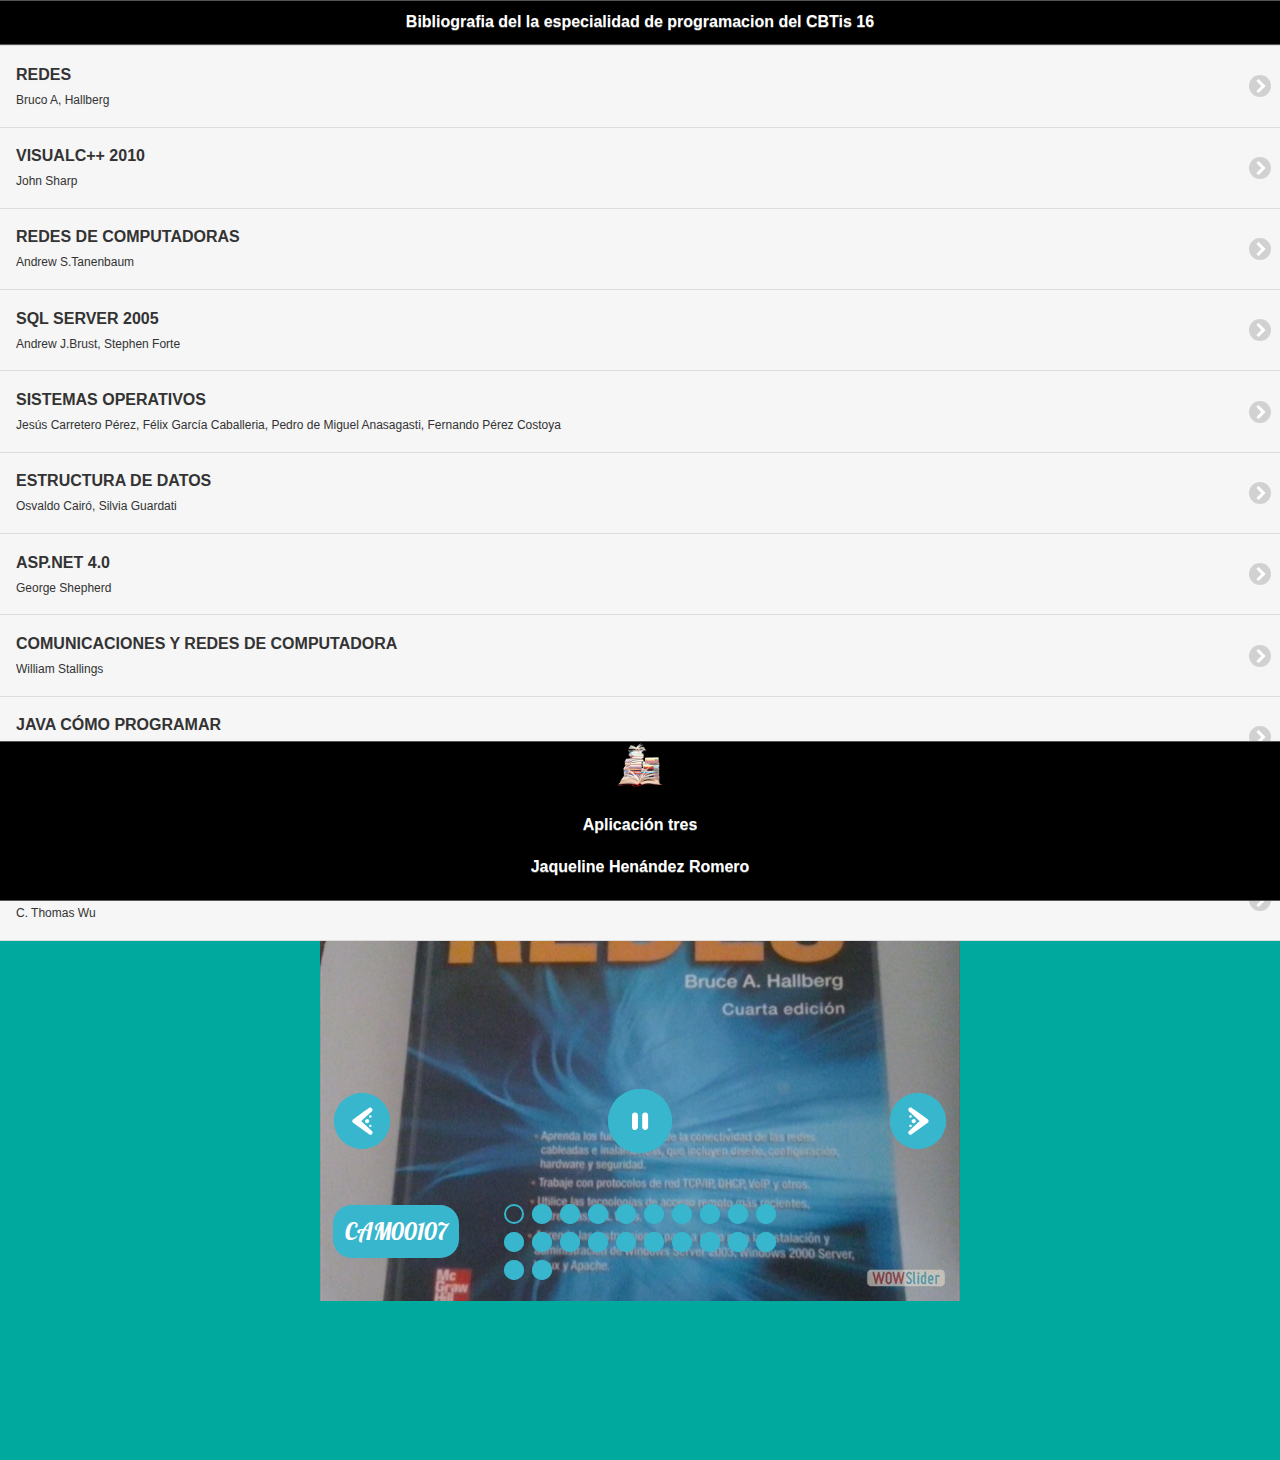
==== commit 98ee993c: "subida2" ====
--- a/index.html
+++ b/index.html
@@ -174,7 +174,7 @@
            <img src="imagenes/logo.png" width="46" height="46">
         </div>
         <div>
-           <h4> Aplicación Uno</h4>
+           <h4> Aplicación tres</h4>
            <H4> Jaqueline Henández Romero </H4>
         </div>
       </div>
@@ -621,7 +621,7 @@
       24. Polimorfismo</p>
       </div>
       <div data-role="footer" data-theme="a" data-position="fixed">
-         <h4> Aplicación uno, JHR</h4>
+         <h4> Aplicación tres, JHR</h4>
       </div>
 </div>
 <div data-role="page" id="pagina3" data-add-back-btn="true" data-theme="a">
